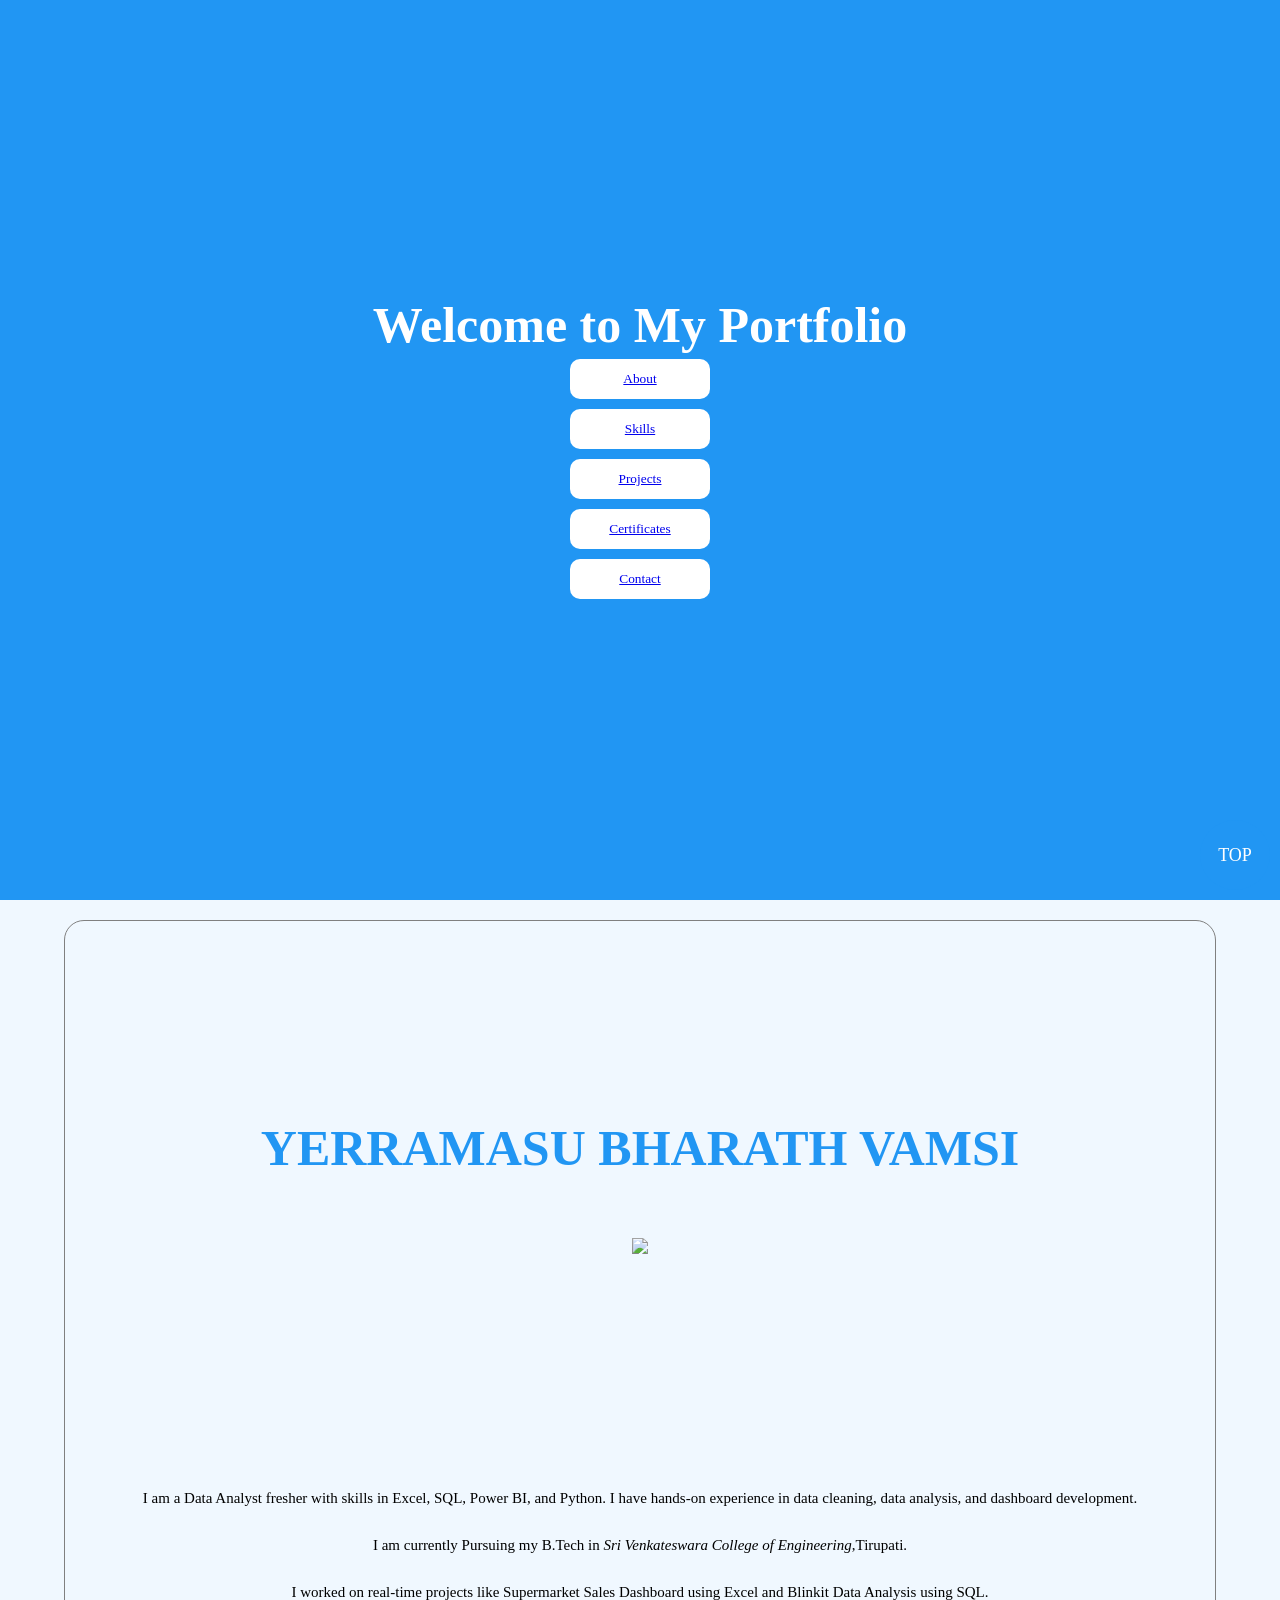
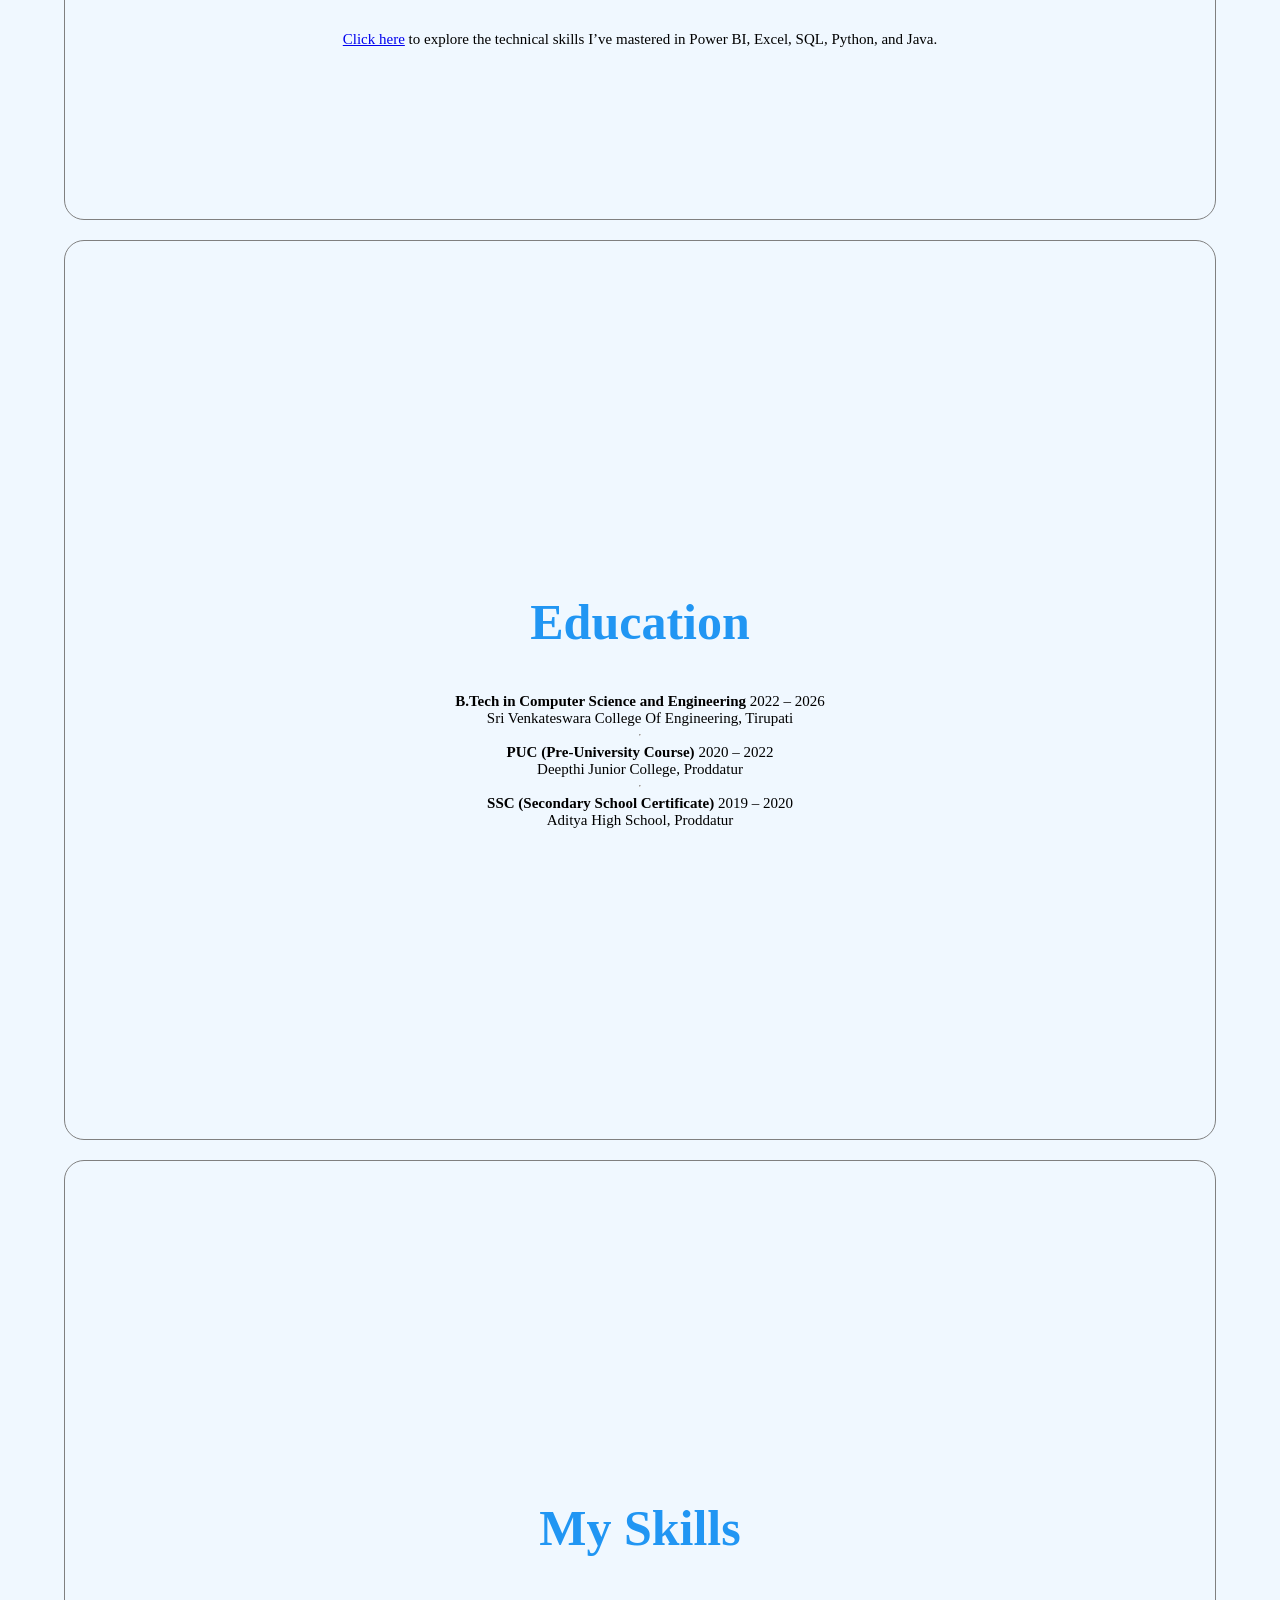
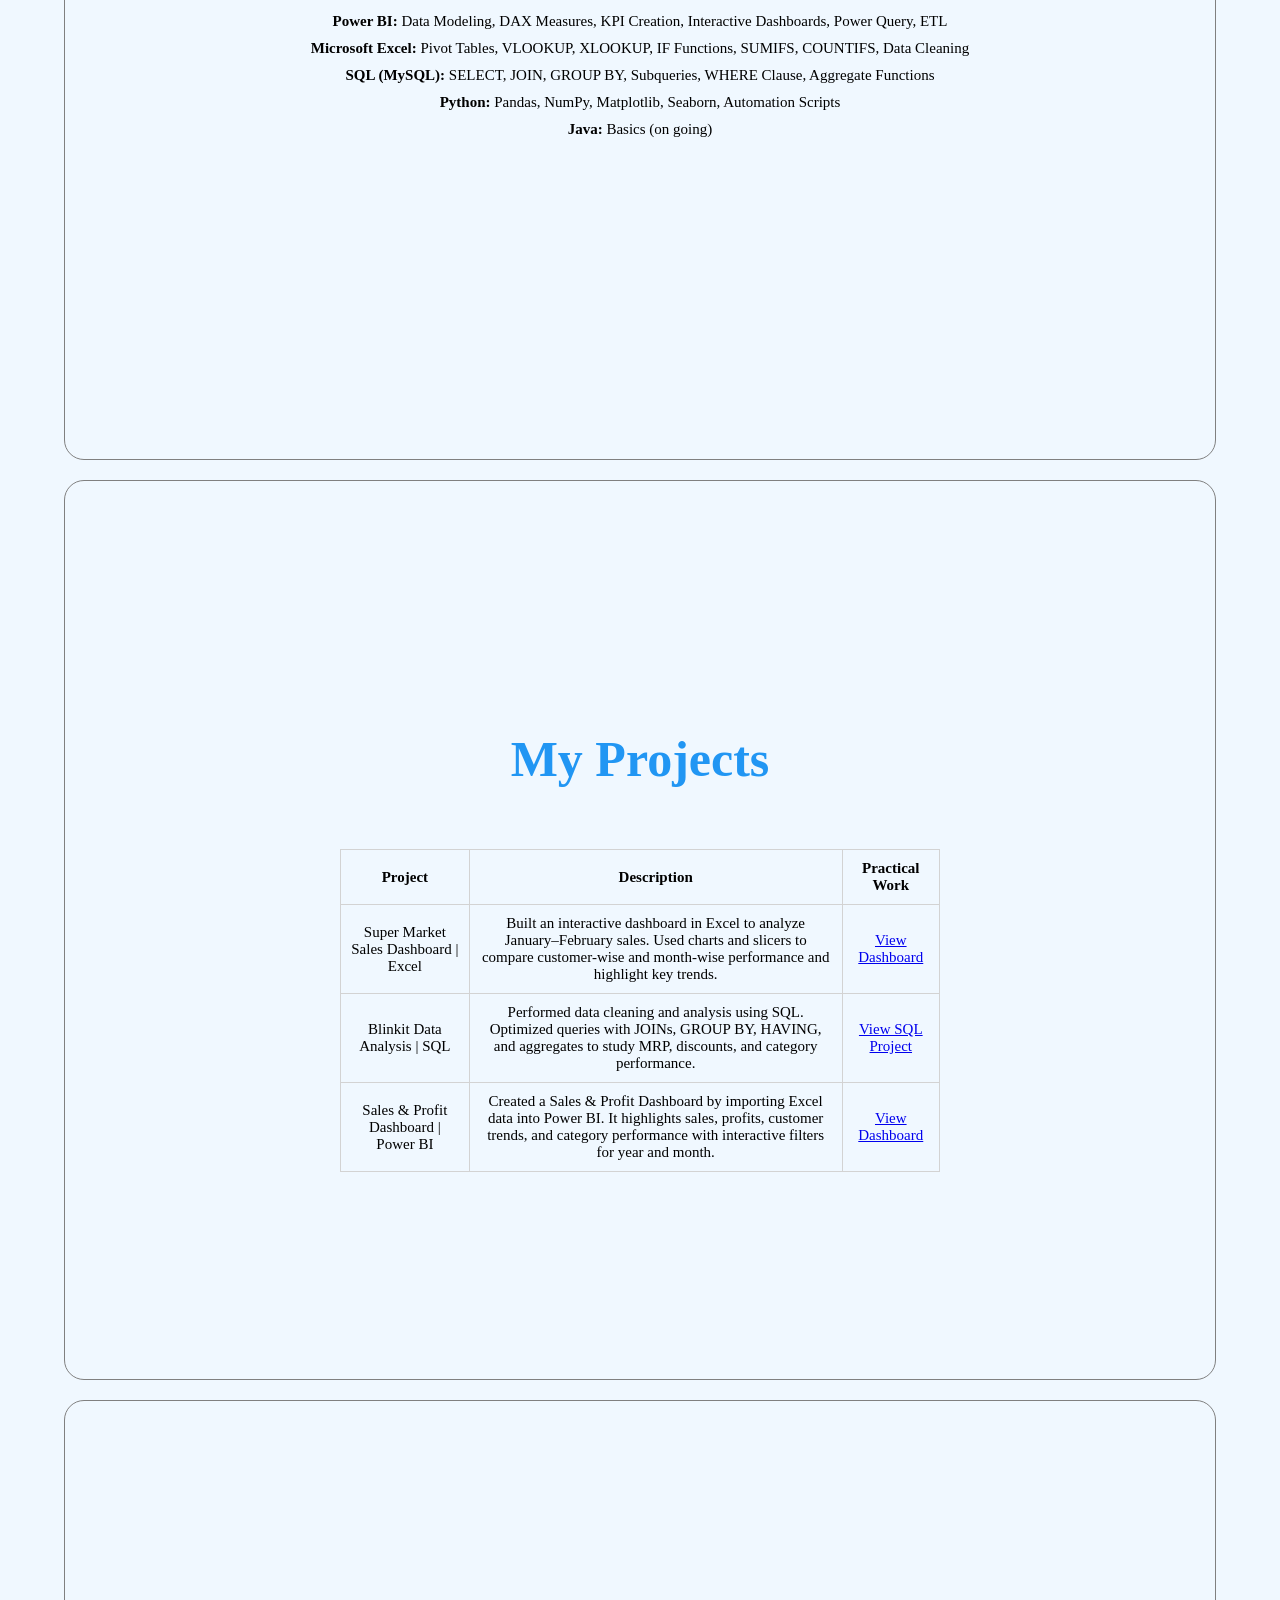
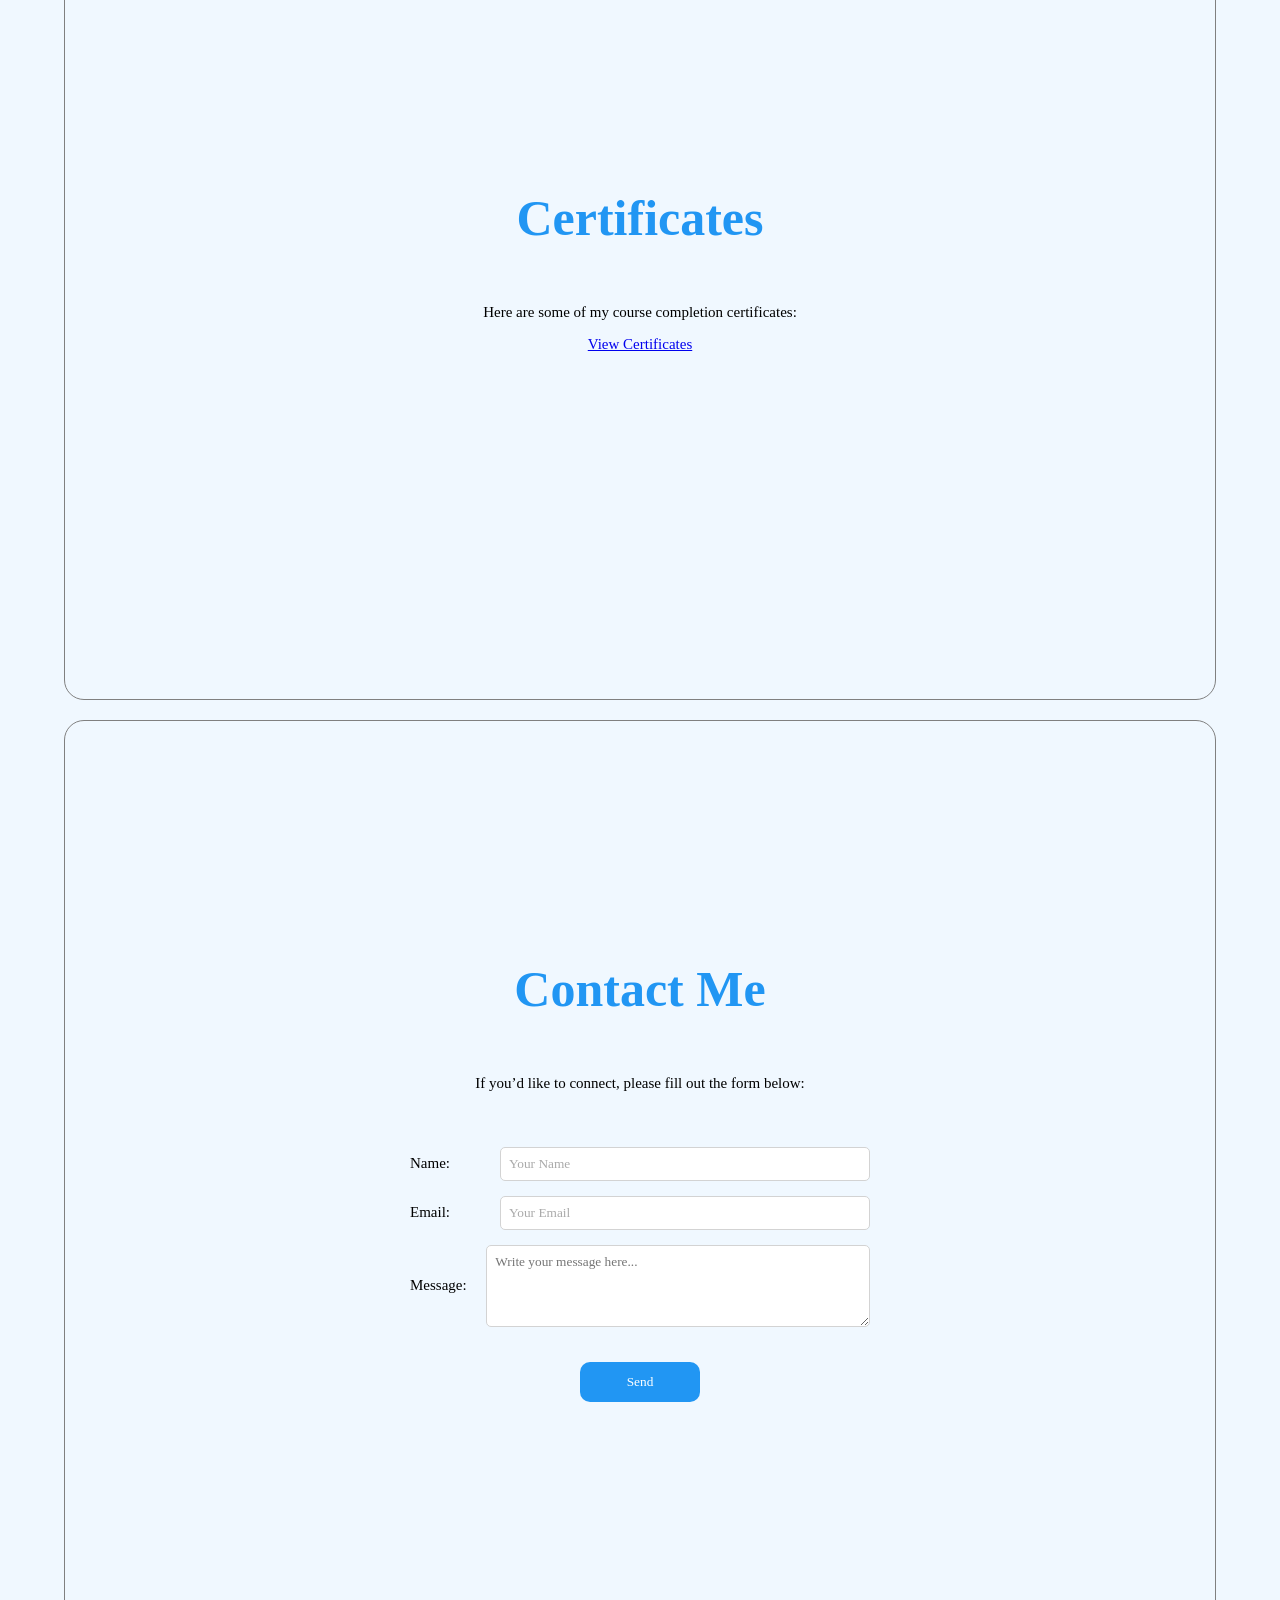
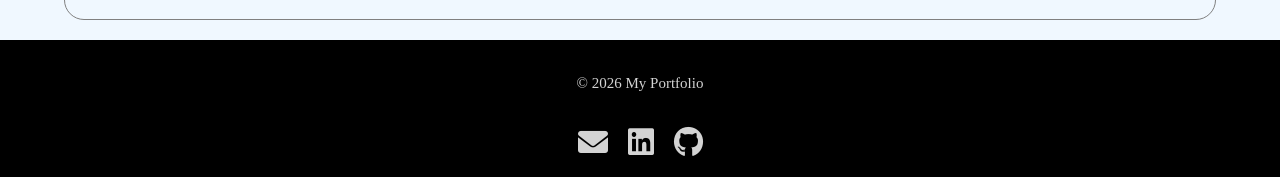
==== index.html @ f1299e65 "Renamed My Portfolio.html to index.html" ====
<!DOCTYPE html>
<html>
<head>
    <title>MyPortfolio</title>
    <link rel="stylesheet" href="styles.css">
    <link rel="stylesheet" href="https://cdnjs.cloudflare.com/ajax/libs/font-awesome/6.0.0-beta3/css/all.min.css">
</head>
<body>

    <header>
        <h1>Welcome to My Portfolio</h1>

    <a href="#about">
        <button class="button">
            About
        </button>
    </a>

    <a href="#skills">
        <button class="button">
            Skills
        </button>
    </a>

    <a href="#projects">
        <button class="button">
            Projects
        </button>
    </a>

    <a href="#certificates">
        <button class="button">
            Certificates
        </button>
    </a>

    <a href="#contact">
        <button class="button">
            Contact
        </button>
    </a>
    </header>

    <main>
        <section id="about">
            <h1>YERRAMASU BHARATH VAMSI</h1>

    <img src="c:\Users\Bharath\Downloads\passport size photo.jpg"> <br>

    <P>I am a Data Analyst fresher with skills in Excel, SQL, Power BI, and Python. I have hands-on experience in 
data cleaning, data analysis, and dashboard development.</P>
    <p>I am currently Pursuing my B.Tech in <em>Sri Venkateswara College of Engineering</em>,Tirupati.</p>
    <p>I worked on real-time projects like Supermarket Sales Dashboard using Excel and Blinkit Data Analysis 
using SQL.</p>
    <p>
    <a href="#skills">Click here</a> to explore the technical skills I’ve mastered in Power BI, Excel, SQL, Python, and Java.
</p>
        </section>
        
        <section id="education">
    <h1>Education</h1>

    <div class="edu-item">
        <div class="edu-header">
            <strong>B.Tech in Computer Science and Engineering</strong>
            <span class="edu-year">2022 – 2026</span>
        </div>
        <div class="edu-institution">
            Sri Venkateswara College Of Engineering, Tirupati
        </div>
    </div>
    <hr>

    <div class="edu-item">
        <div class="edu-header">
            <strong>PUC (Pre-University Course)</strong>
            <span class="edu-year">2020 – 2022</span>
        </div>
        <div class="edu-institution">
            Deepthi Junior College, Proddatur
        </div>
    </div>
    <hr>

    <div class="edu-item">
        <div class="edu-header">
            <strong>SSC (Secondary School Certificate)</strong>
            <span class="edu-year">2019 – 2020</span>
        </div>
        <div class="edu-institution">
            Aditya High School, Proddatur
        </div>
    </div>
</section>

        <section id="skills">
    <h1>My Skills</h1>
    <ul>
        <li><strong>Power BI:</strong> Data Modeling, DAX Measures, KPI Creation, Interactive Dashboards, Power Query, ETL</li>
        <li><strong>Microsoft Excel:</strong> Pivot Tables, VLOOKUP, XLOOKUP, IF Functions, SUMIFS, COUNTIFS, Data Cleaning</li>
        <li><strong>SQL (MySQL):</strong> SELECT, JOIN, GROUP BY, Subqueries, WHERE Clause, Aggregate Functions</li>
        <li><strong>Python:</strong> Pandas, NumPy, Matplotlib, Seaborn, Automation Scripts</li>
        <li><strong>Java:</strong> Basics (on going)</li>
    </ul>
</section>

        <section id="projects">
    <h1>My Projects</h1>
    <table border="1">
        <tr>
            <th>Project</th>
            <th>Description</th>
            <th>Practical Work</th>
        </tr>
        <tr>
            <td>Super Market Sales Dashboard | Excel</td>
            <td>
                Built an interactive dashboard in Excel to analyze January–February sales. 
                Used charts and slicers to compare customer-wise and month-wise performance and highlight key trends.
            </td>
            <td>
                <a href="https://drive.google.com/drive/u/0/folders/1jGXcwbhk0m-dRdAc4Djpr1EX1SsRtq93" target="_blank">View Dashboard</a>
            </td>
        </tr>
        <tr>
            <td>Blinkit Data Analysis | SQL</td>
            <td>
                Performed data cleaning and analysis using SQL. 
                Optimized queries with JOINs, GROUP BY, HAVING, and aggregates to study MRP, discounts, and category performance.
            </td>
            <td>
                <a href="https://drive.google.com/drive/u/0/folders/1TzZMD6WbW-XJj0cjhkj1JxscqNOqzzrA" target="_blank">View SQL Project</a>
            </td>
        </tr>
        <tr>
            <td>Sales & Profit Dashboard | Power BI</td>
            <td>
                Created a Sales & Profit Dashboard by importing Excel data into Power BI. 
                It highlights sales, profits, customer trends, and category performance with interactive filters for year and month.
            </td>
            <td>
                <a href="https://drive.google.com/drive/u/0/folders/1eevURdYQsTv4ju2-Og0k9jkdOhQ5PFvN" target="_blank">View Dashboard</a>
            </td>
        </tr>
    </table>
</section>
        <section id="certificates">
    <h1>Certificates</h1>
    <p>Here are some of my course completion certificates:</p>
    <a href="https://drive.google.com/drive/u/0/folders/1xpGhXAv39LSZhSkDKWi9htNa-RmW9xcv" target="_blank">View Certificates</a>
</section>
      <section id="contact">
    <h1>Contact Me</h1>
    <p>If you’d like to connect, please fill out the form below:</p>

    <!-- Formspree integration -->
    <form action="https://formspree.io/f/xeelwqjo" method="POST">
        <div class="input-group">
            <label for="name">Name:</label>
            <input type="text" id="name" name="user_name" placeholder="Your Name" required>
        </div>

        <div class="input-group">
            <label for="email">Email:</label>
            <input type="email" id="email" name="user_email" placeholder="Your Email" required>
        </div>

        <div class="input-group">
            <label for="message">Message:</label>
            <textarea id="message" name="user_message" rows="4" placeholder="Write your message here..." required></textarea>
        </div>

        <button type="submit" class="submit">Send</button>
    </form>

    
</section>
       
    </main>
    <button class="fixedButton">TOP</button>
    <footer>
        <p>©️ 2026 My Portfolio</p>
        <div class="social-links">
            <a href="mailto:yerramasubharath@gmail.com" aria-label="Email Me">
                <i class="fas fa-envelope fa-2x"></i>
            </a>
            <a href="https://www.linkedin.com/in/yerramasu-bharath" target="_blank" aria-label="LinkedIn Profile">
                <i class="fab fa-linkedin fa-2x"></i>
            </a>
            <a href="https://github.com/Bharath-67-hub" target="_blank" aria-label="GitHub Profile">
                <i class="fab fa-github fa-2x"></i>
            </a>
        </div>
    </footer>
    

    <script>
        document.querySelectorAll('a[href^="#"]').forEach(anchor => {
            anchor.addEventListener('click', function (e) {
                e.preventDefault();

                document.querySelector(this.getAttribute('href')).scrollIntoView({
                    behavior: 'smooth'
                });
            });
        });

        const fixedButton = document.querySelector('.fixedButton');
        fixedButton.addEventListener('click', () => {
            window.scrollTo({
                top: 0,
                behavior: 'smooth'
            });
        });
    </script>
</body>
</html>
---- styles.css ----
* {
    font-family: Georgia;
    box-sizing: border-box;
}body {
    margin: 0;
    background-color: #f0f8ff;
    font-size: 15px;
    scroll-behavior: smooth;
}

header,
section,
footer {
    display: flex;
    flex-direction: column;
    justify-content: center;
    align-items: center;
    text-align: center;
    padding: 20px;
}

header {
    height: 100vh;
    color: white;
    background-color: #2196f3;
}

h1 {
    font-size: 50px;
    color: #2196f3;
}

header h1 {
    color: white;
    margin: 0;
}

.button {
    height: 40px;
    width: 140px;
    border: none;
    border-radius: 10px;
    cursor: pointer;
    margin: 5px;
    display: flex;
    justify-content: center;
    align-items: center;
    text-decoration: none;
    color: inherit;
    background-color: white;
}

.button:hover {
    color: white;
    background-color: darkblue;
}

img {
    height: 200px;
    display: block;
    margin: 20px ;
}

main {
    padding: 0;
}

section {
    min-height: 100vh;
    border: 1px solid grey;
    border-radius: 20px;
    margin: 20px auto;
    max-width: 90%;
    
}

#skills ul {
    list-style: none;
    padding: 0;
}

#skills li {
    margin-bottom: 10px;
}

#projects table {
    width: 80%;
    max-width: 600px;
    border-collapse: collapse;
    margin-top: 20px;
}

#projects th,
#projects td {
    padding: 10px;
    border: 1px solid lightgrey;
}

#contact form {
    display: flex;
    flex-direction: column;
    align-items: flex-start;
    gap: 15px;
    margin-top: 20px;
    width: 80%;
    max-width: 500px;
    padding: 20px;
    box-sizing: border-box;
}

.input-group {
    display: flex;
    align-items: center;
    gap: 10px;
    width: 100%;
}

.input-group label {
    width: 80px;
    text-align: left;
}

.input-group input {
    flex-grow: 1;
    padding: 8px;
    border-radius: 5px;
    border: 1px solid lightgrey;
    height: auto;
    box-sizing: border-box;
}

#contact label {
    margin-top: 0;
}

#contact input {
    border-radius: 5px;
    border: 1px solid lightgrey;
    height: auto;
    padding: 8px;
    box-sizing: border-box;
    width: auto;
    max-width: none;
}

#contact input::placeholder {
    color: #999;
}

#contact b {
    display: block;
    margin-top: 15px;
    margin-bottom: 5px;
    text-align: left;
    font-weight: normal;
}

.gender-options,
.interests-options {
    display: flex;
    flex-direction: column;
    align-items: flex-start;
    gap: 5px;
    margin-left: 10px;
}

.interest-item {
    display: flex;
    align-items: center;
    gap: 5px;
}

#contact input::placeholder {
    color: #aaa;
}

#contact textarea {
    width: 100%;
    padding: 8px;
    border-radius: 5px;
    border: 1px solid lightgrey;
    min-height: 80px;
    box-sizing: border-box;
    resize: vertical;
}

.submit {
    height: 40px;
    width: 120px;
    border: none;
    border-radius: 10px;
    cursor: pointer;
    color: white;
    background-color: #2196f3;
    margin-top: 20px;
    align-self: center;
}

.submit:hover {
    background-color: #1178cd;
}


input, textarea {
    border-radius: 5px;
    border: 1px solid lightgrey;
    height: 25px;
    padding: 5px;
}

textarea {
    height: auto;
    resize: vertical;
}

.fixedButton {
    position: fixed;
    bottom: 10px;
    right: 10px;
    height: 70px;
    width: 70px;
    border: none;
    border-radius: 50%;
    cursor: pointer;
    color: white;
    background-color: #2196f3;
    z-index: 1000;
    display: flex;
    justify-content: center;
    align-items: center;
    font-size: 1.2em;
}

footer {
    height: auto;
    padding: 20px;
    background-color: black;
    color: lightgray;
    display: flex;
    flex-direction: column;
    align-items: center;
    justify-content: center;
    gap: 10px;
}

.social-links {
    display: flex;
    gap: 20px;
    margin-top: 10px;
}

.social-links a {
    color: lightgray;
    text-decoration: none;
    transition: color 0.3s ease;
}

.social-links a:hover {
    color: #2196f3;
}
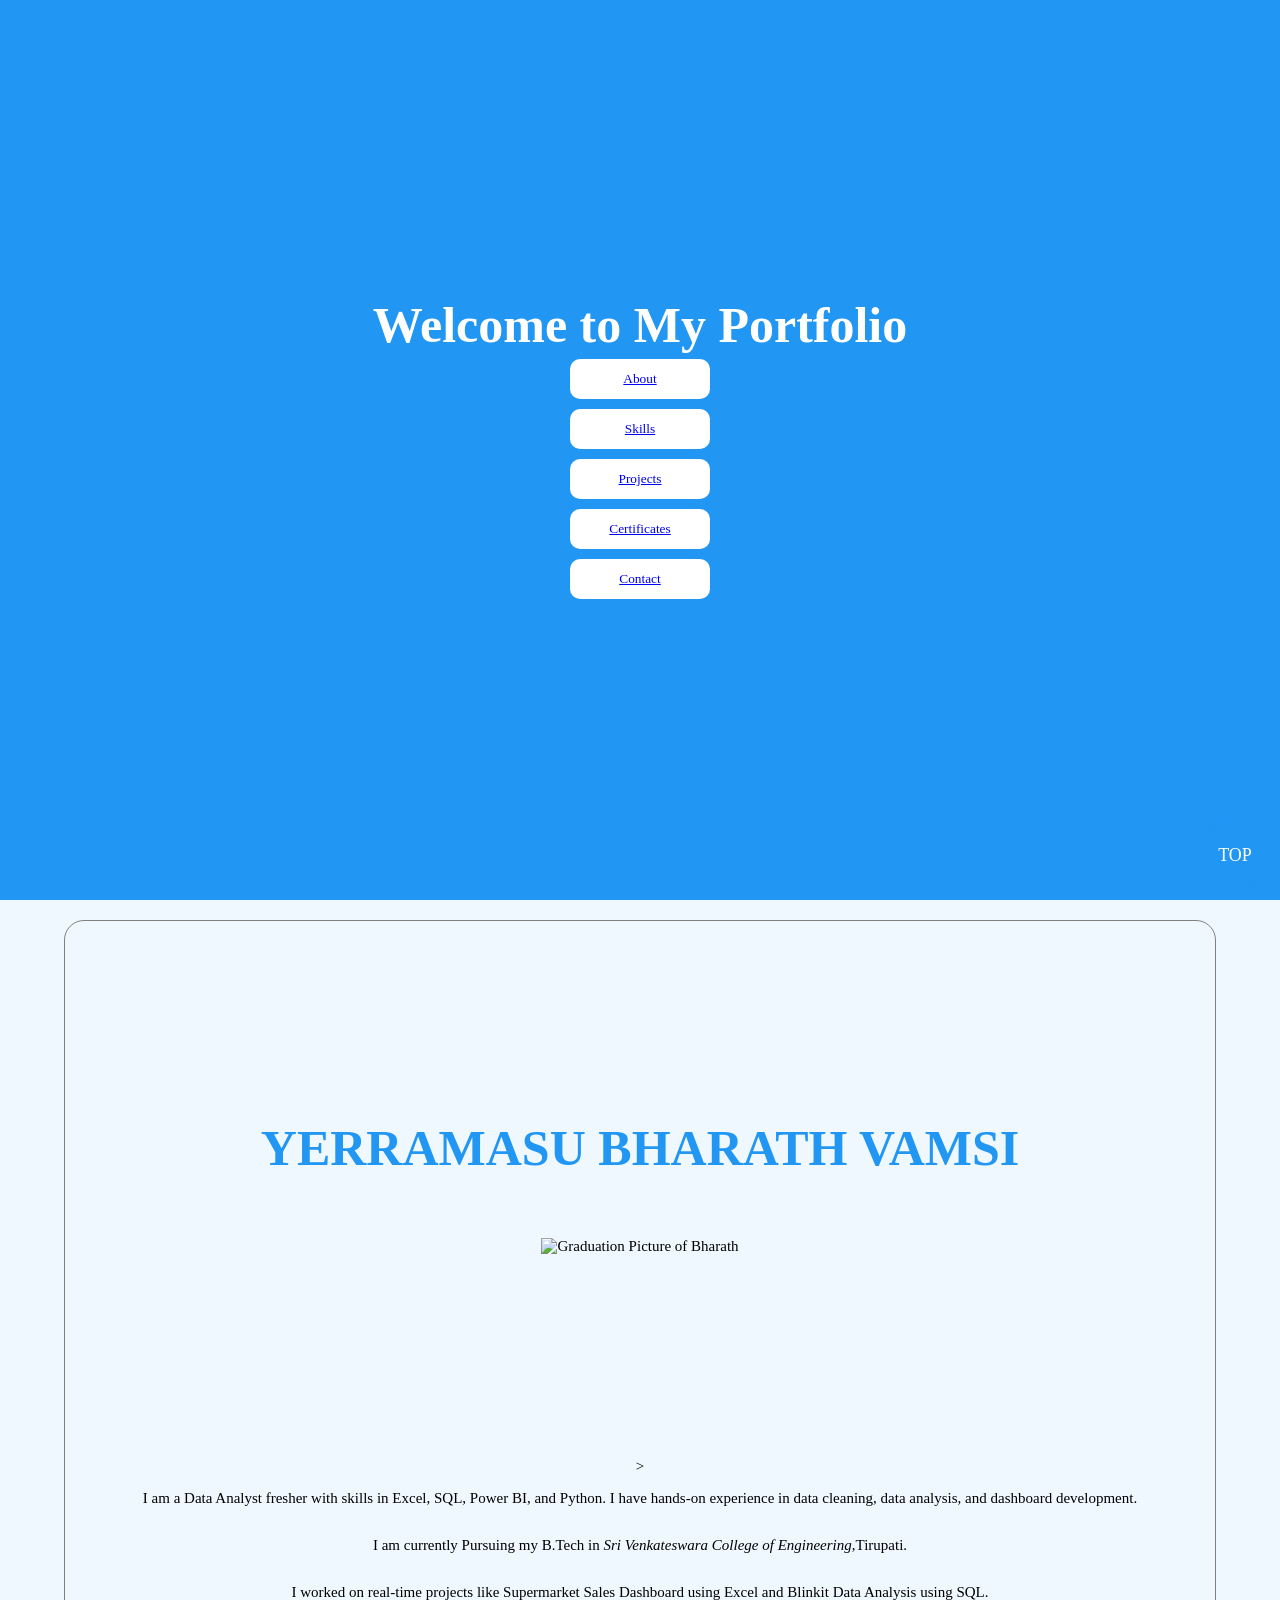
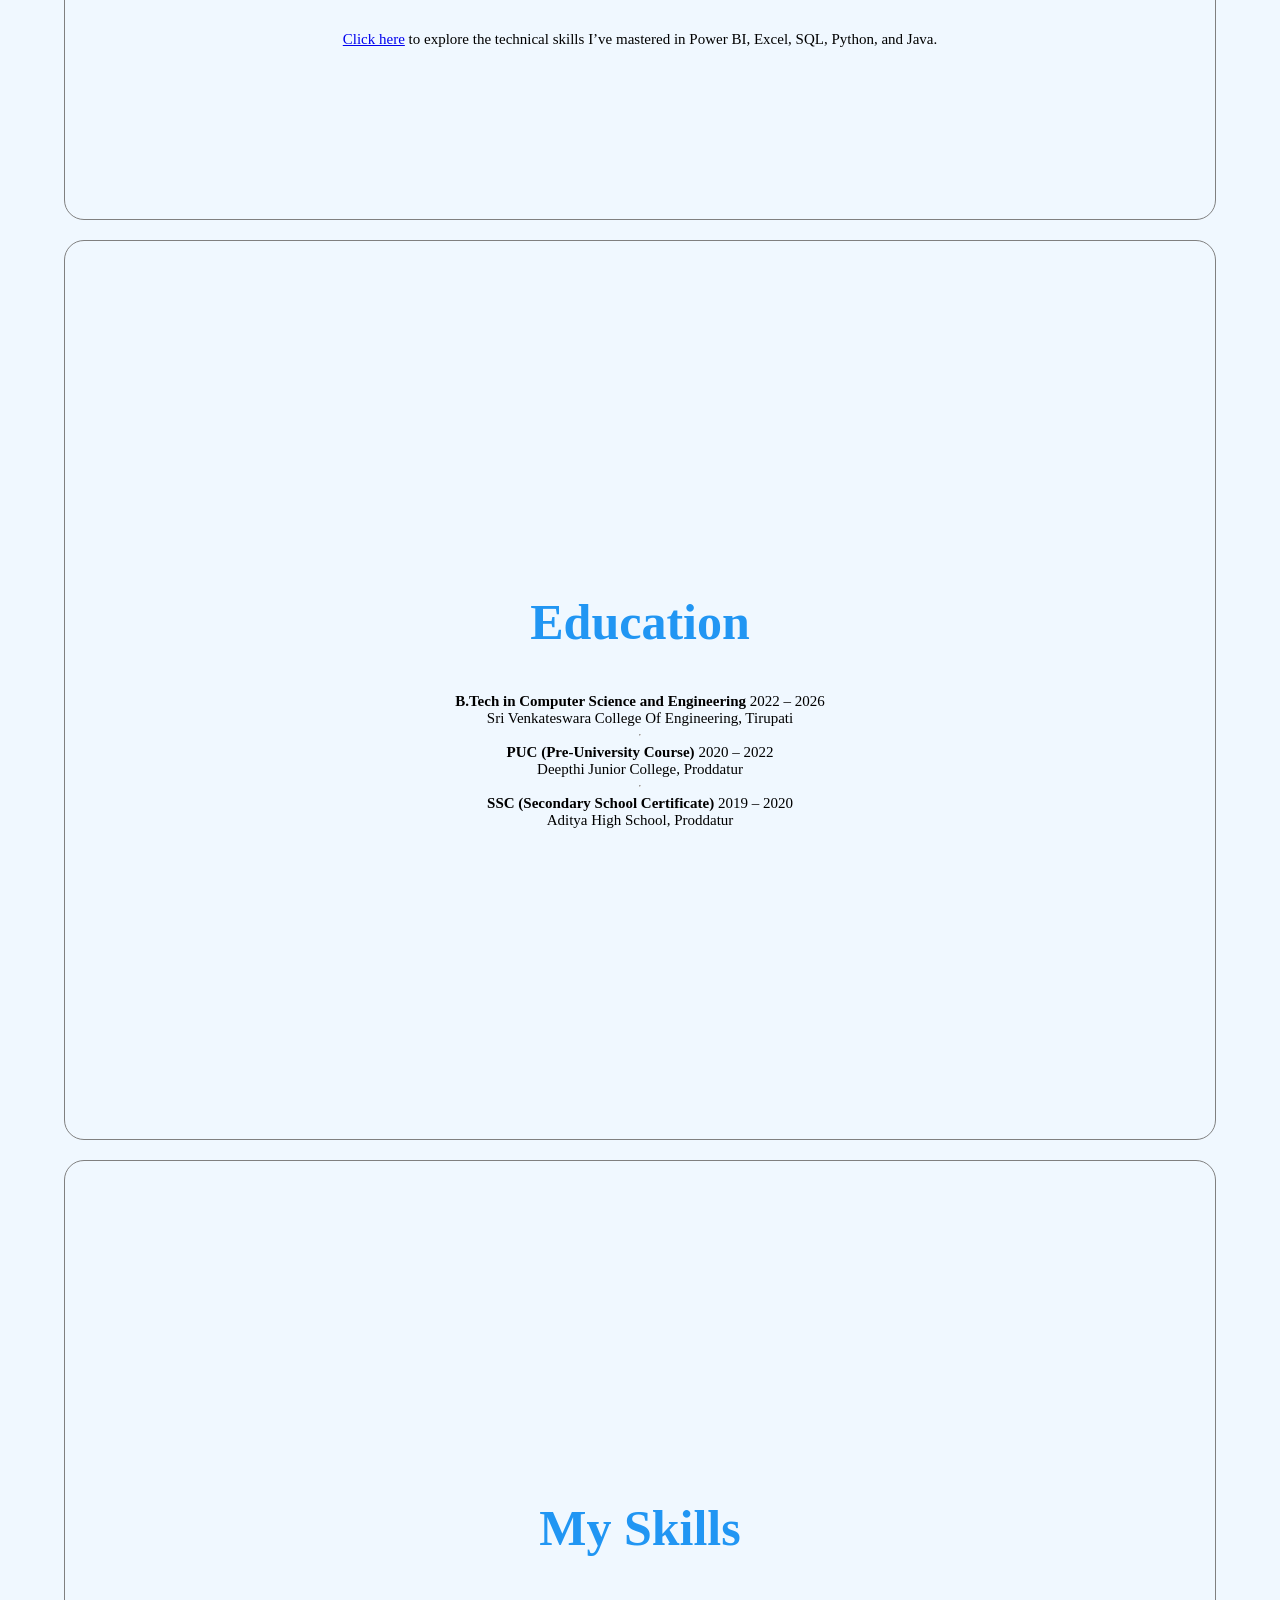
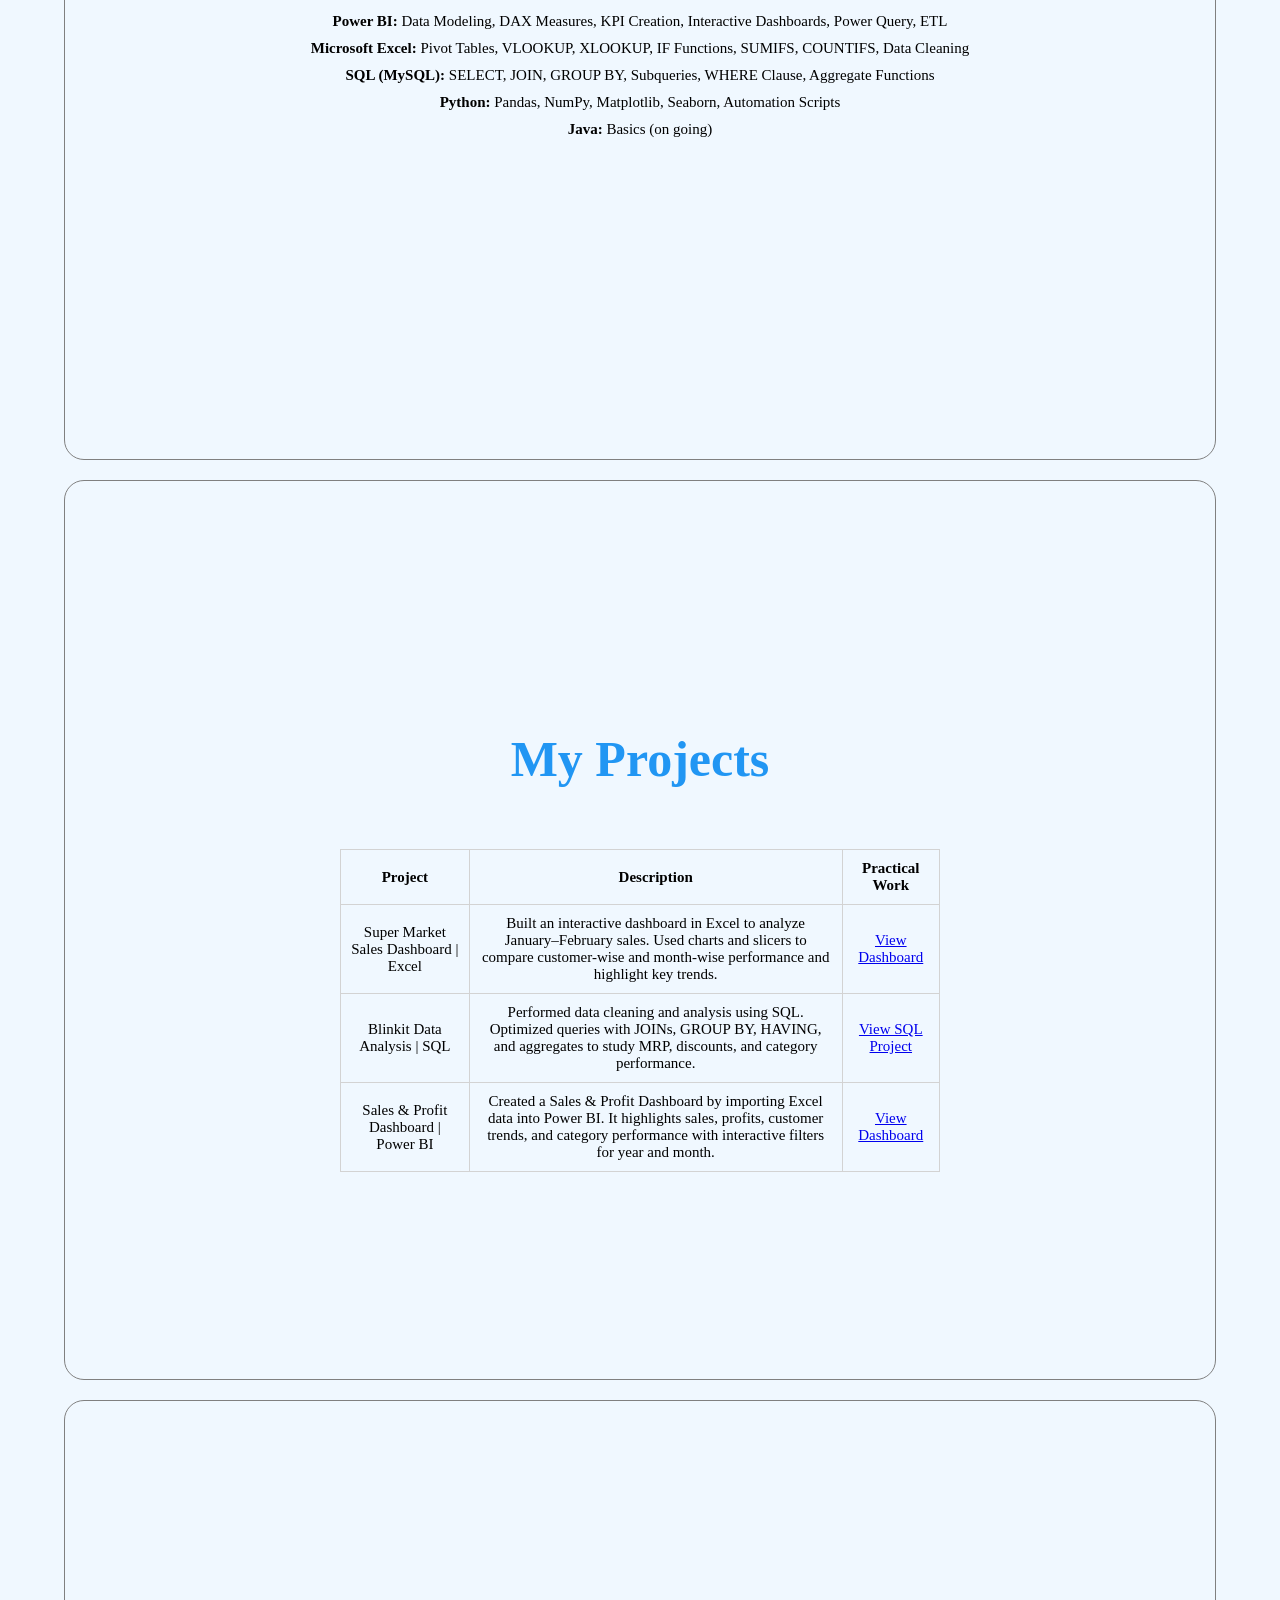
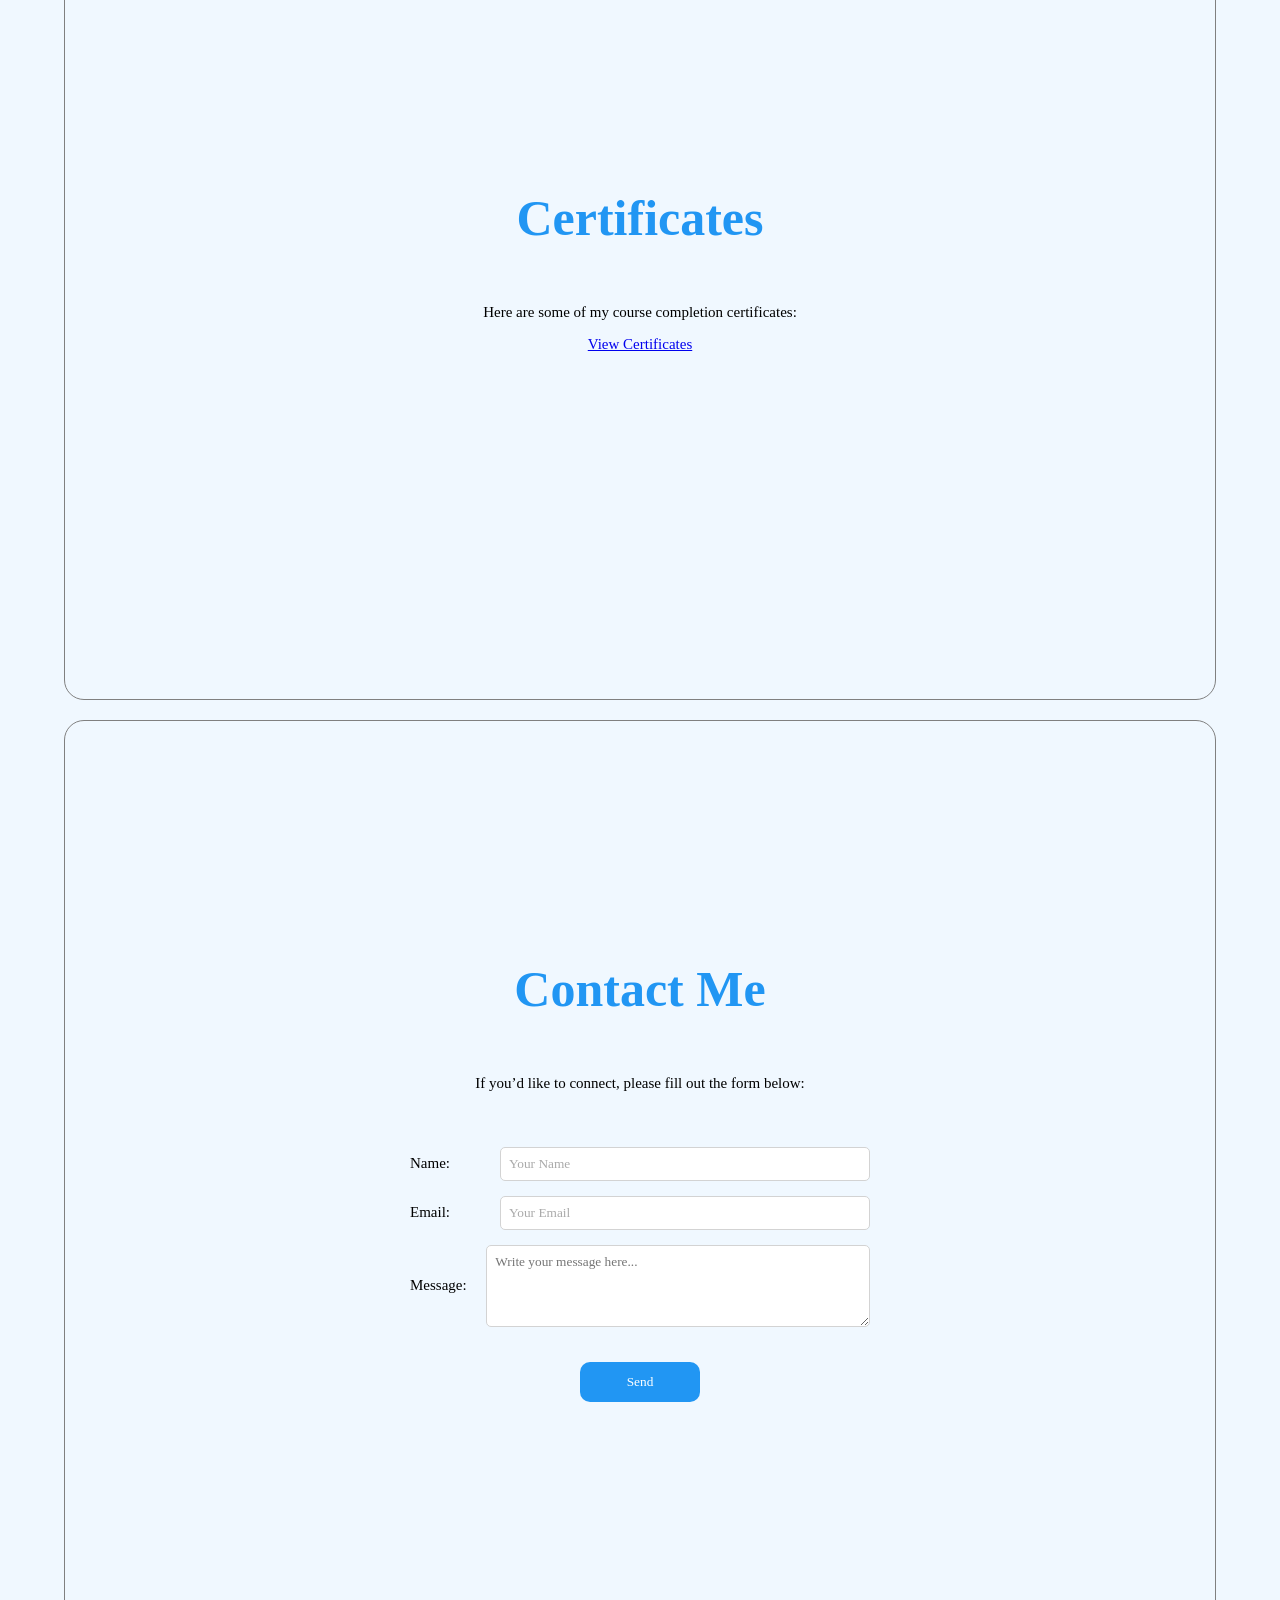
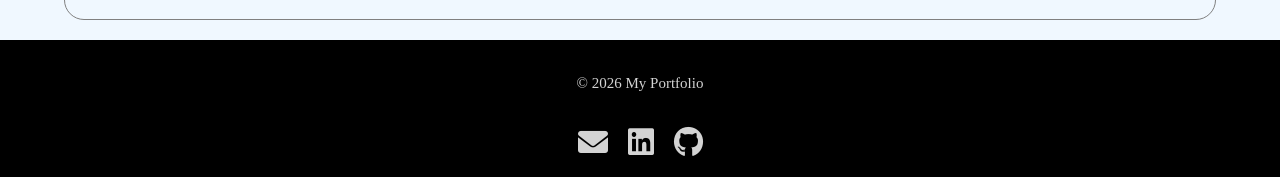
==== commit 923a0550: "Added graduation picture to portfolio" ====
--- a/index.html
+++ b/index.html
@@ -45,7 +45,8 @@
         <section id="about">
             <h1>YERRAMASU BHARATH VAMSI</h1>
 
-    <img src="c:\Users\Bharath\Downloads\passport size photo.jpg"> <br>
+    <img <img src="Graduation Picture (Bharath).jpeg" alt="Graduation Picture of Bharath">
+> <br>
 
     <P>I am a Data Analyst fresher with skills in Excel, SQL, Power BI, and Python. I have hands-on experience in 
 data cleaning, data analysis, and dashboard development.</P>
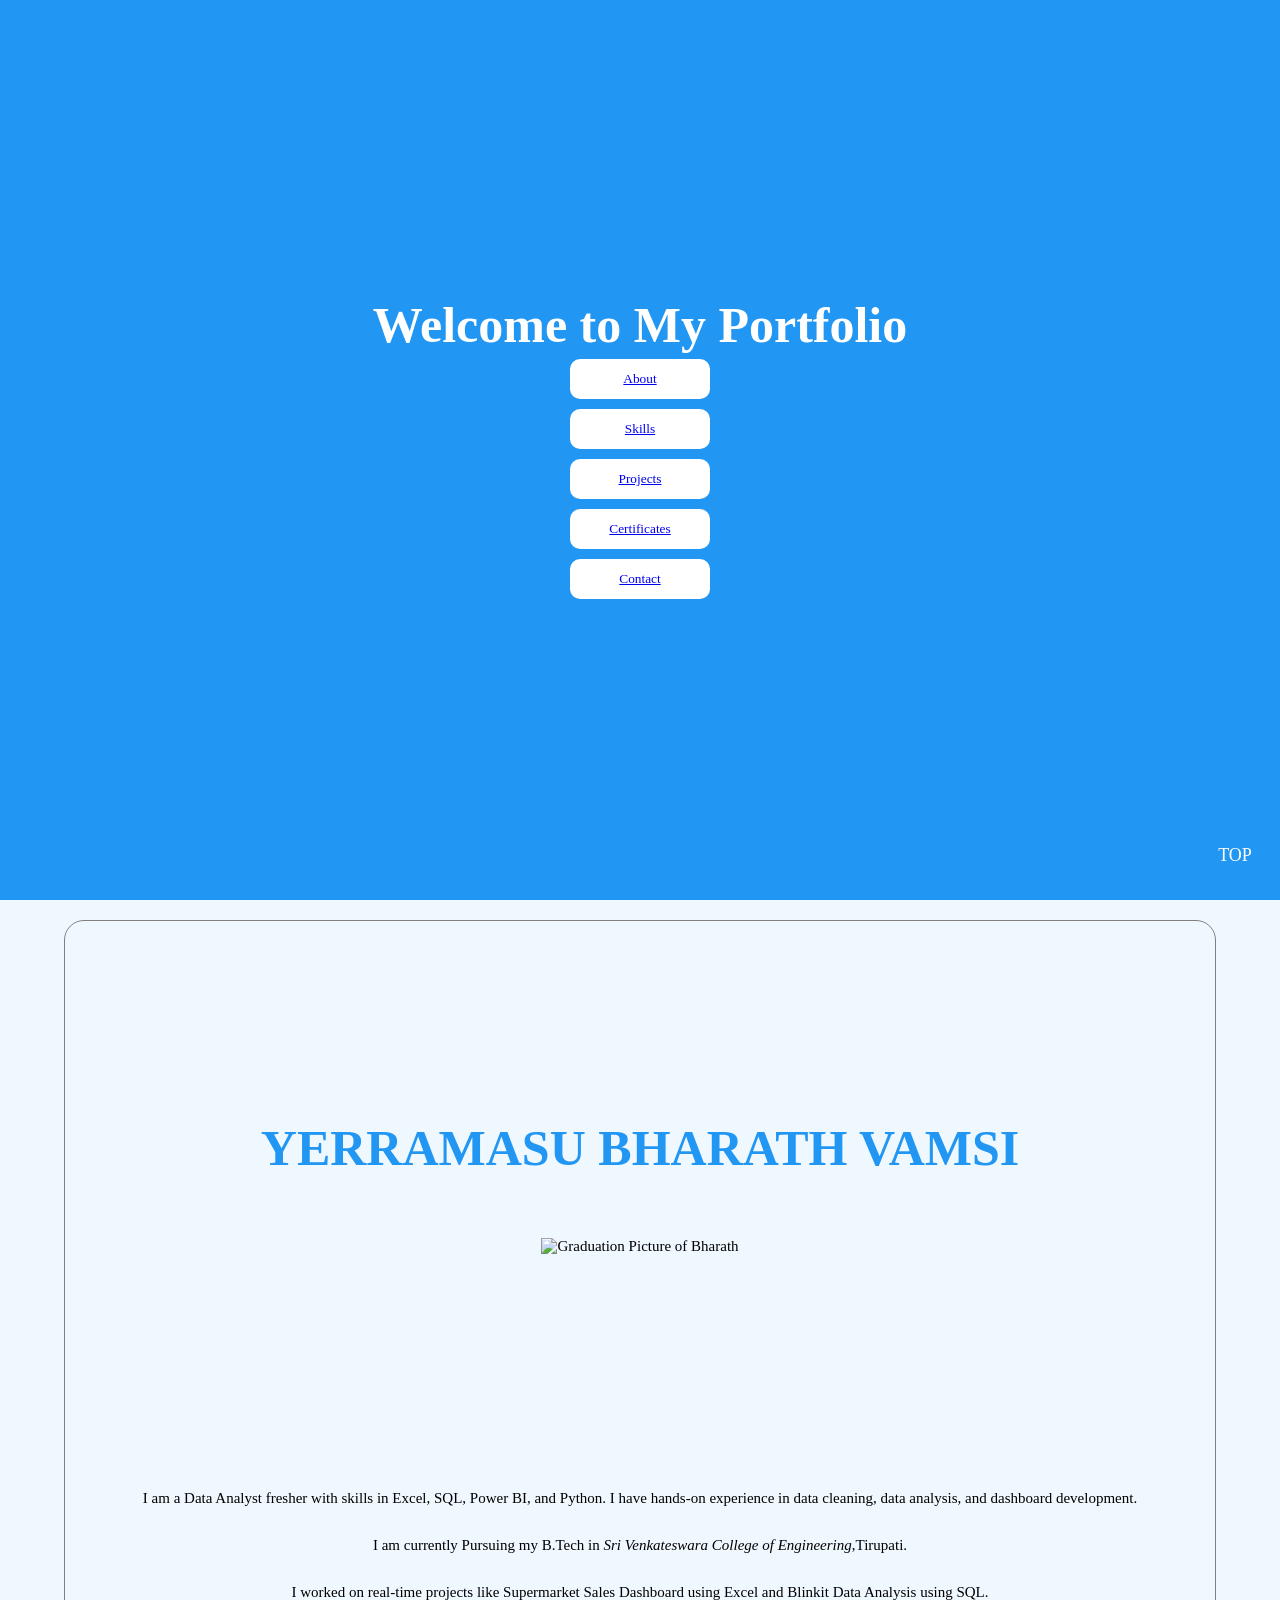
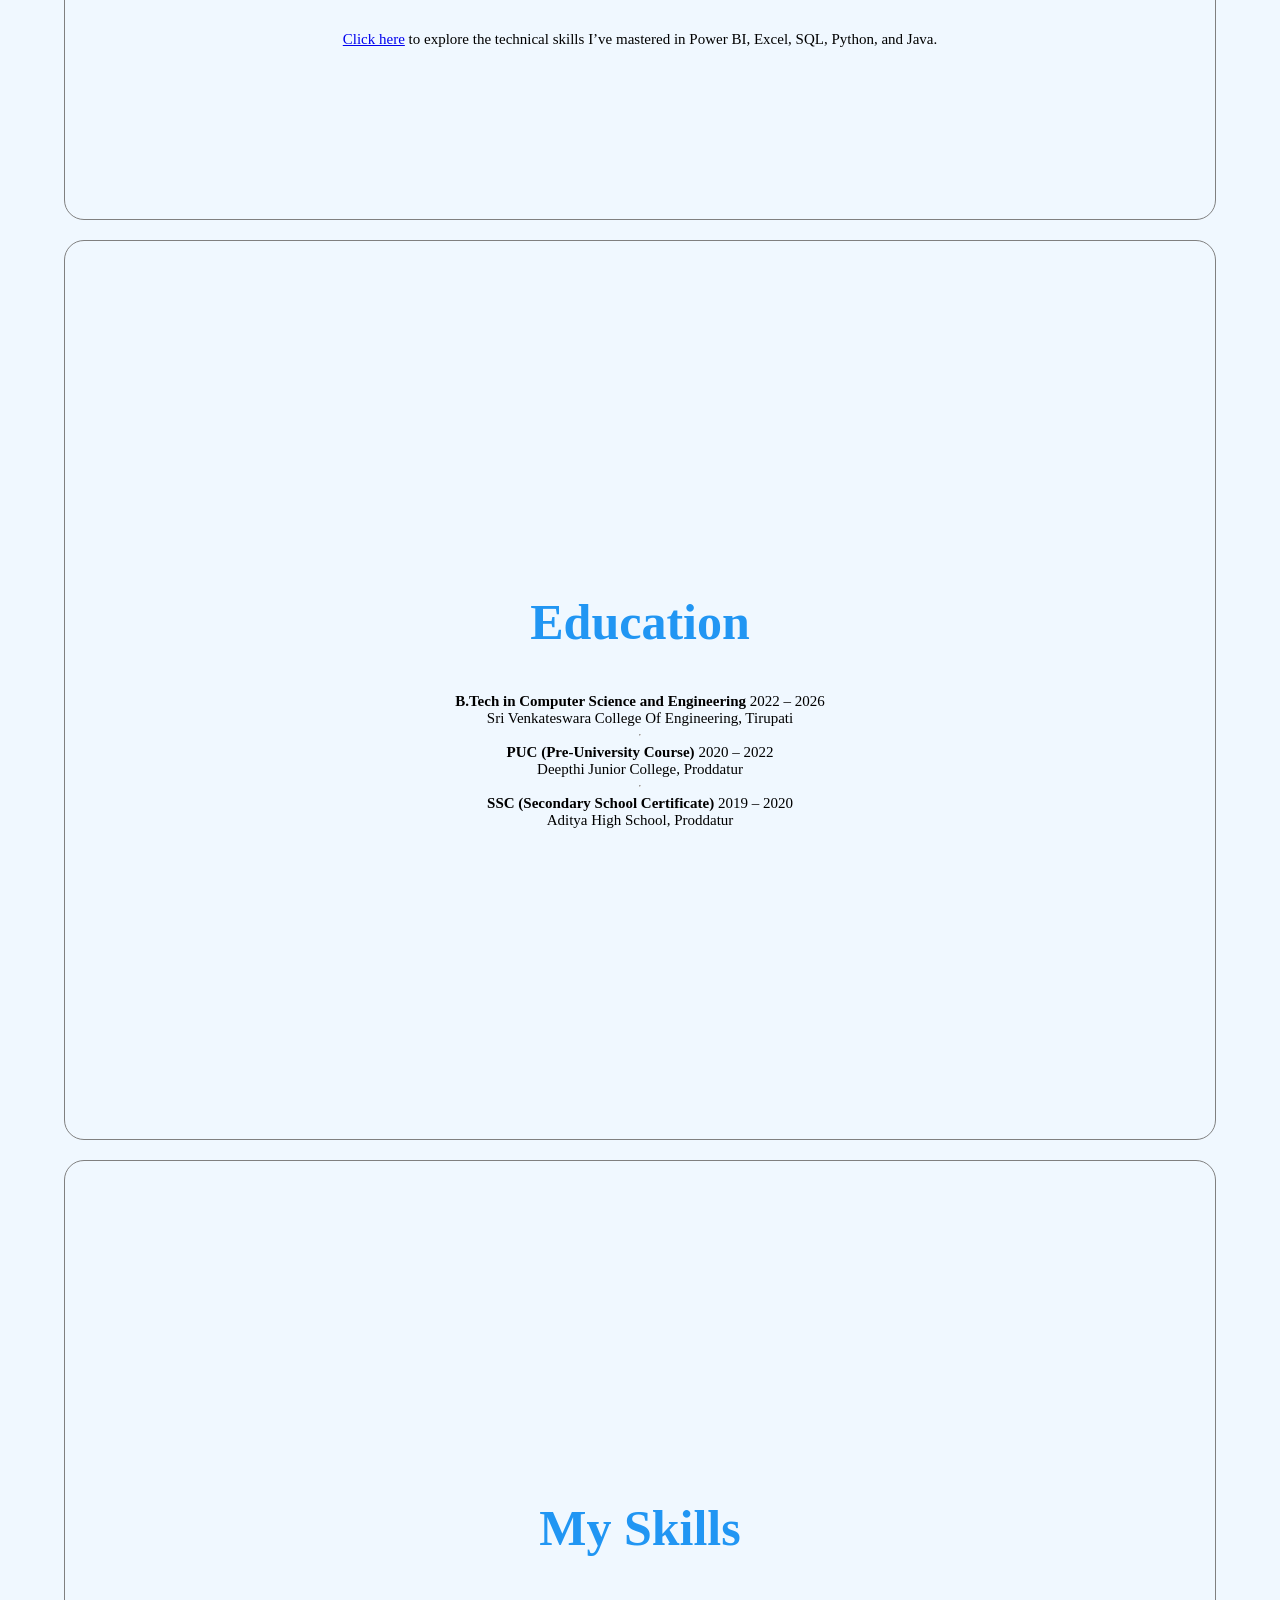
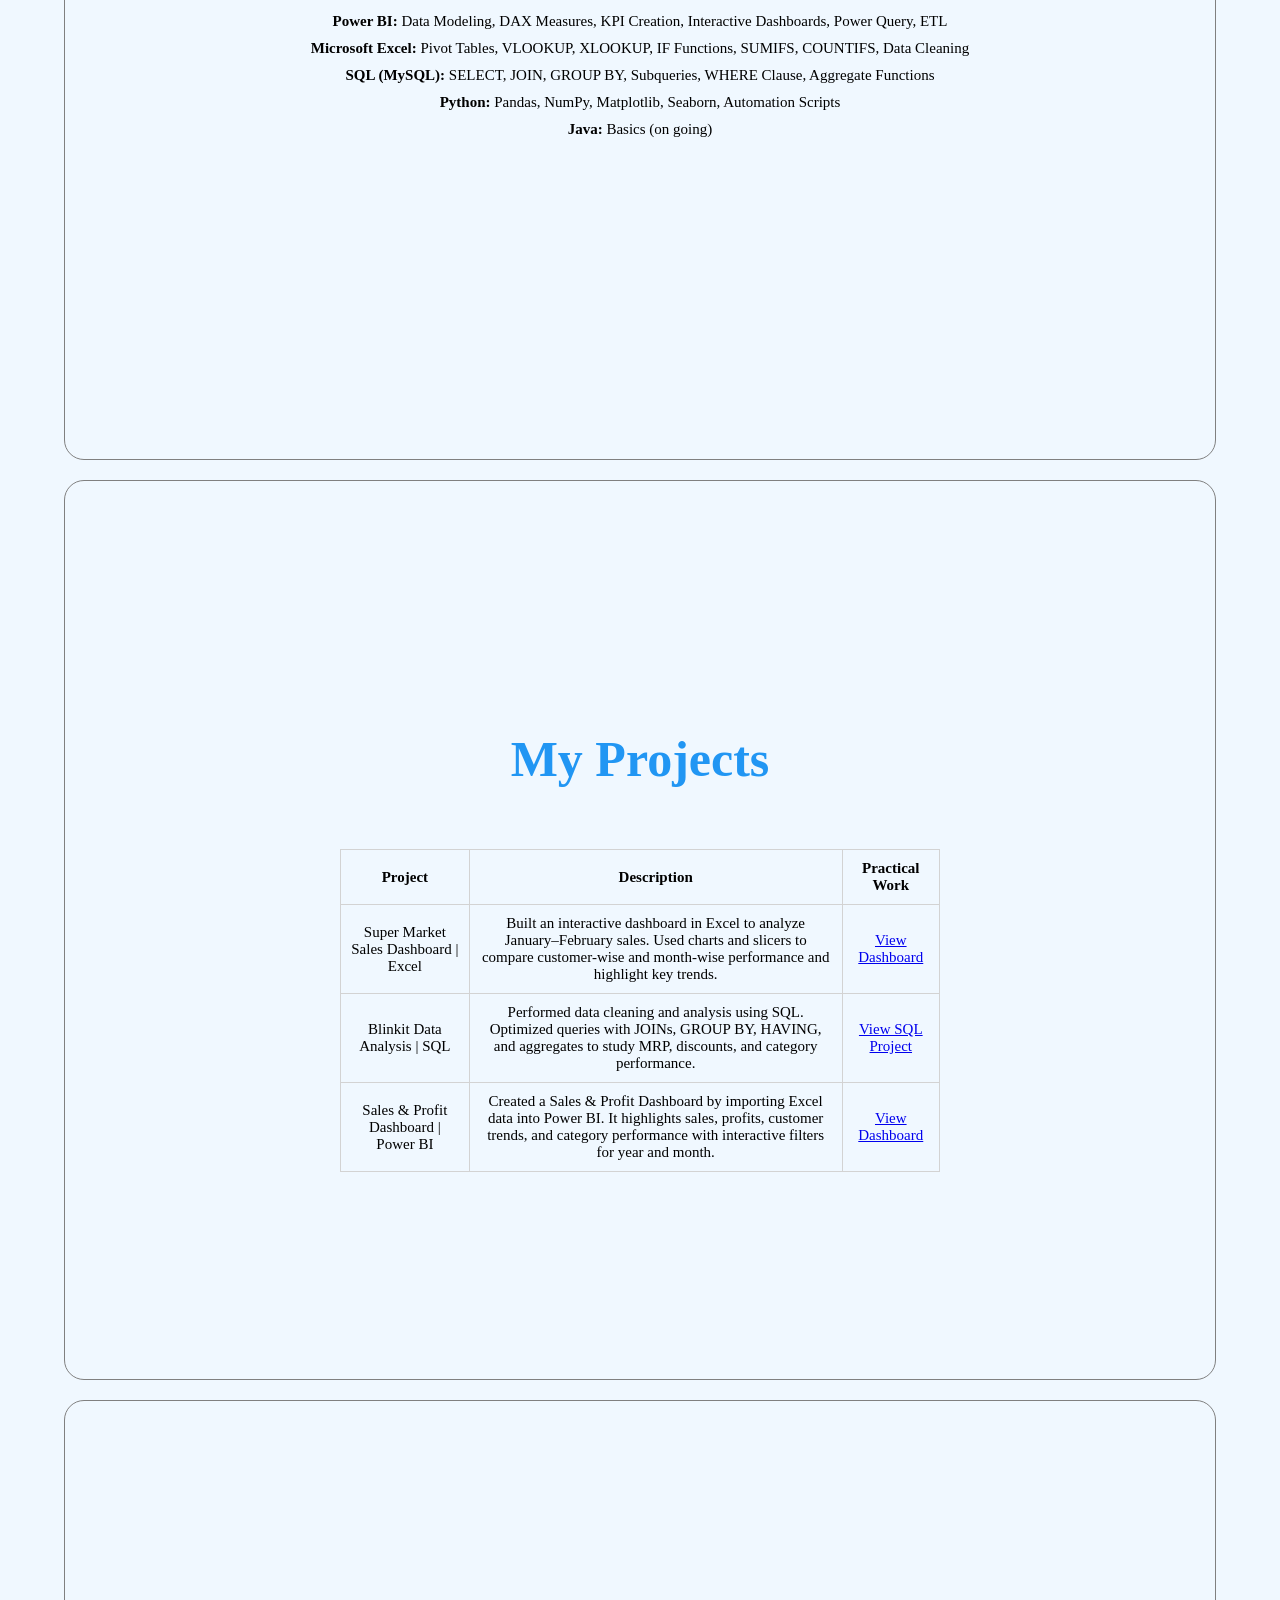
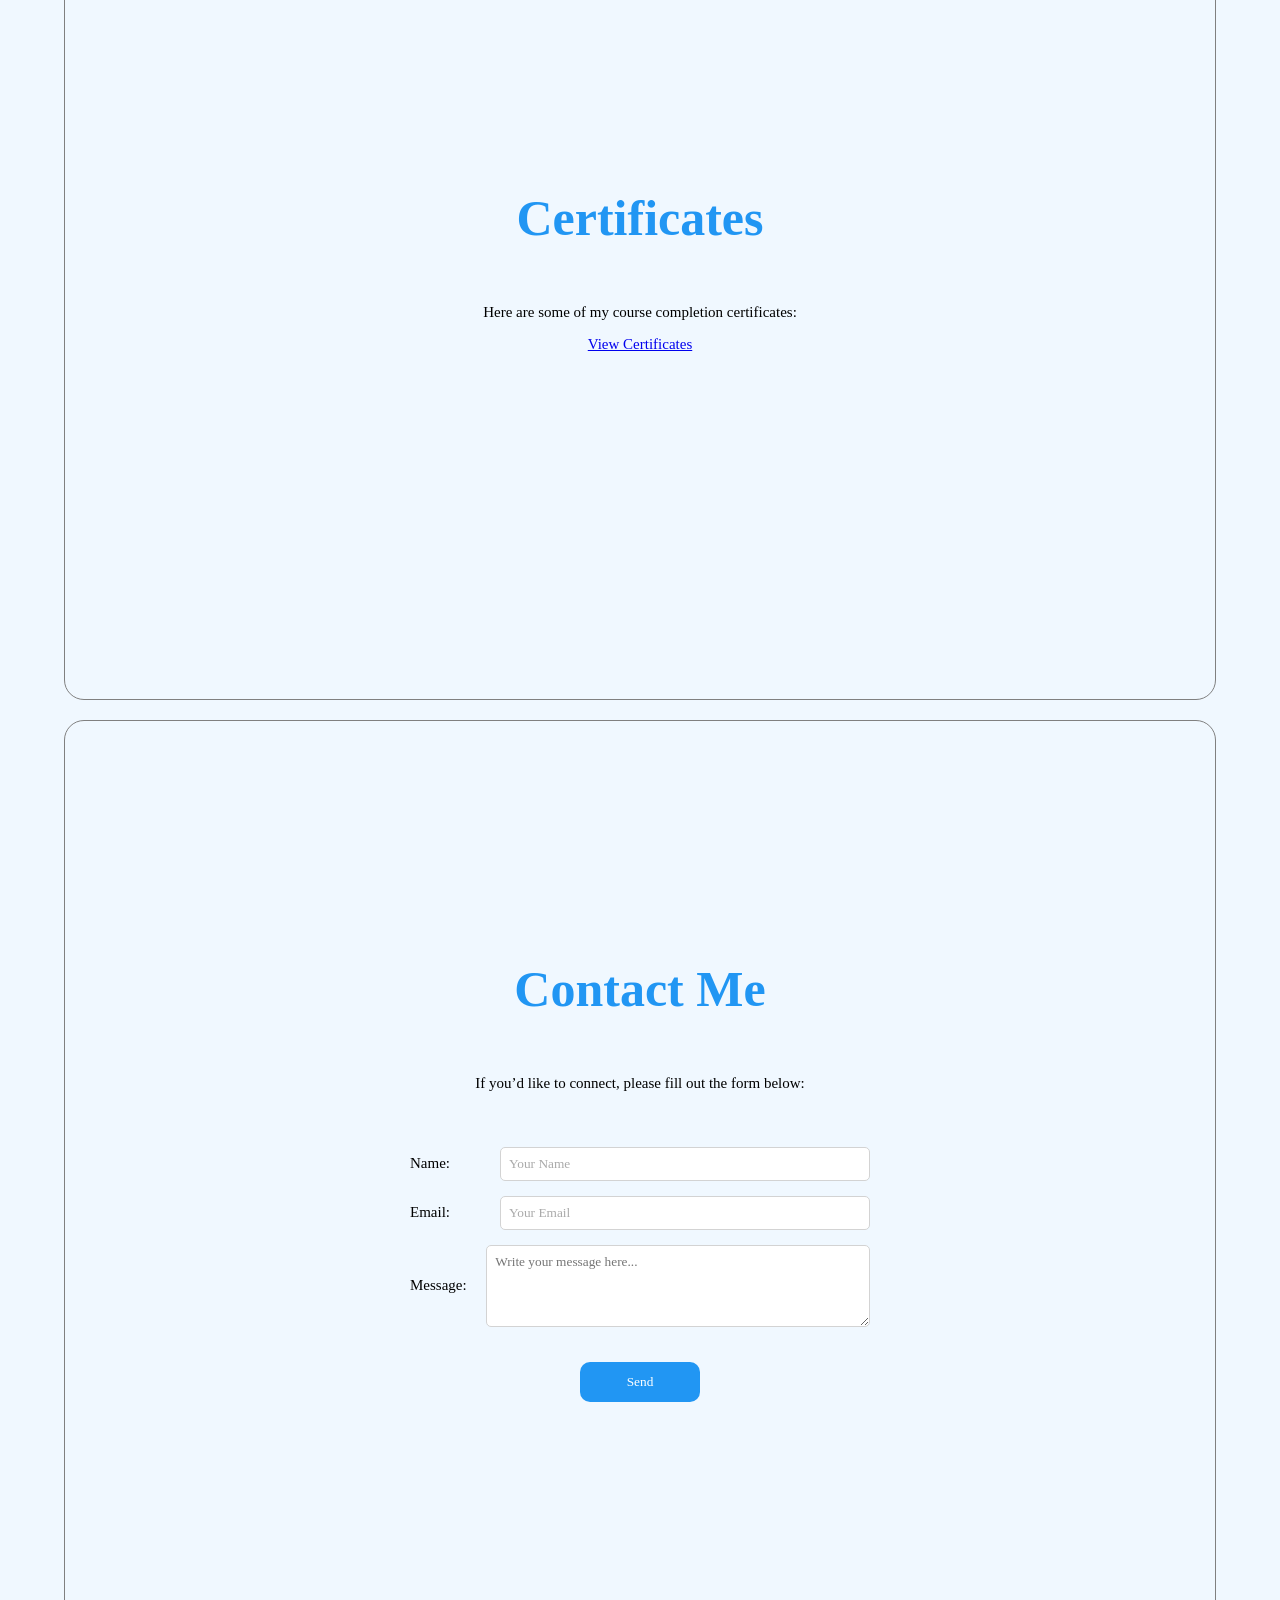
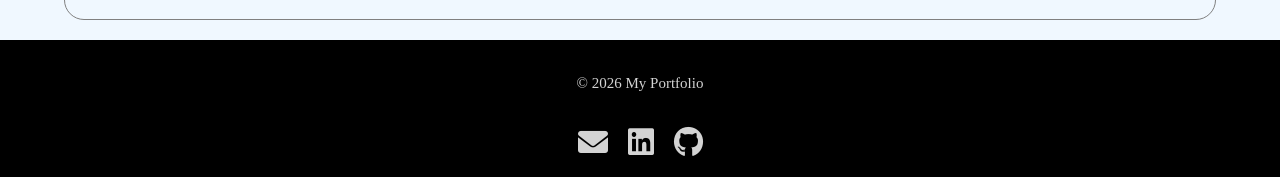
==== commit 43cea60f: "Fixed image path for GitHub Pages" ====
--- a/index.html
+++ b/index.html
@@ -45,8 +45,7 @@
         <section id="about">
             <h1>YERRAMASU BHARATH VAMSI</h1>
 
-    <img <img src="Graduation Picture (Bharath).jpeg" alt="Graduation Picture of Bharath">
-> <br>
+<img src="graduation-picture-bharath.jpeg" alt="Graduation Picture of Bharath"> <br>
 
     <P>I am a Data Analyst fresher with skills in Excel, SQL, Power BI, and Python. I have hands-on experience in 
 data cleaning, data analysis, and dashboard development.</P>
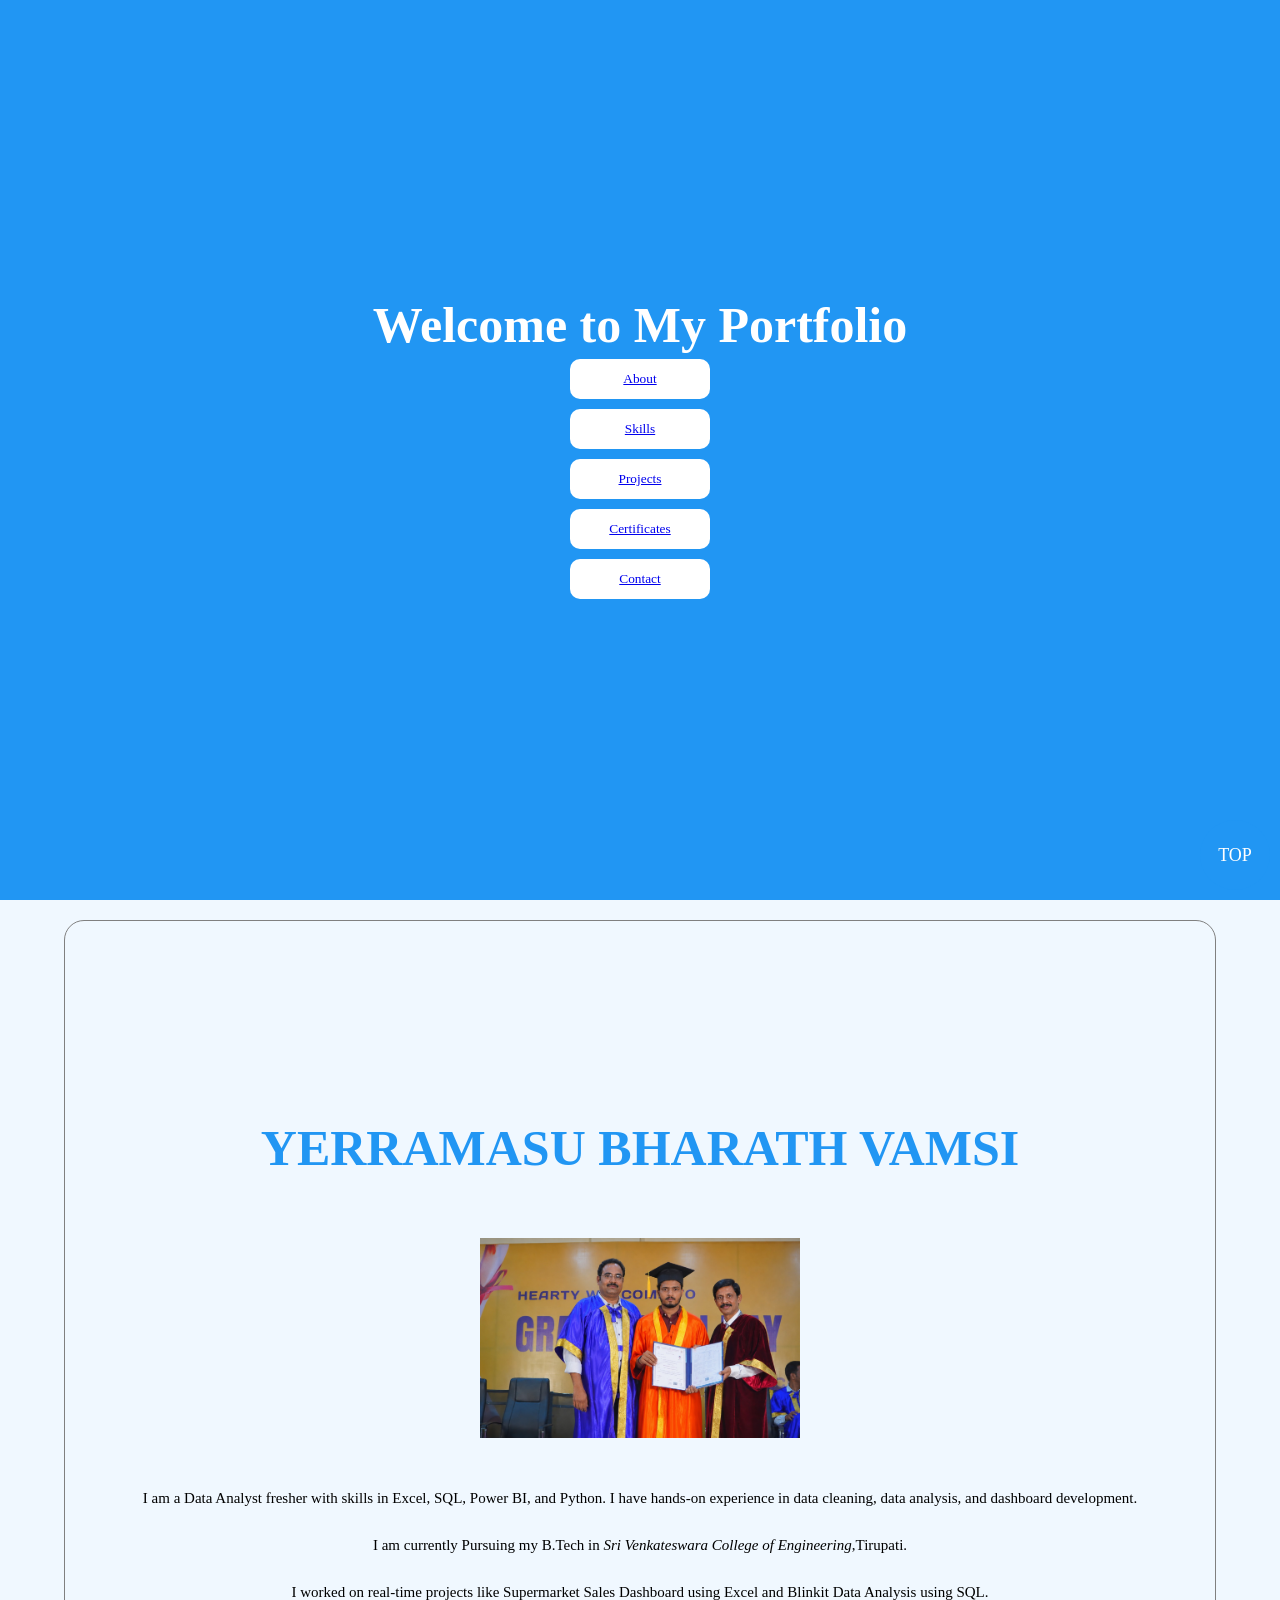
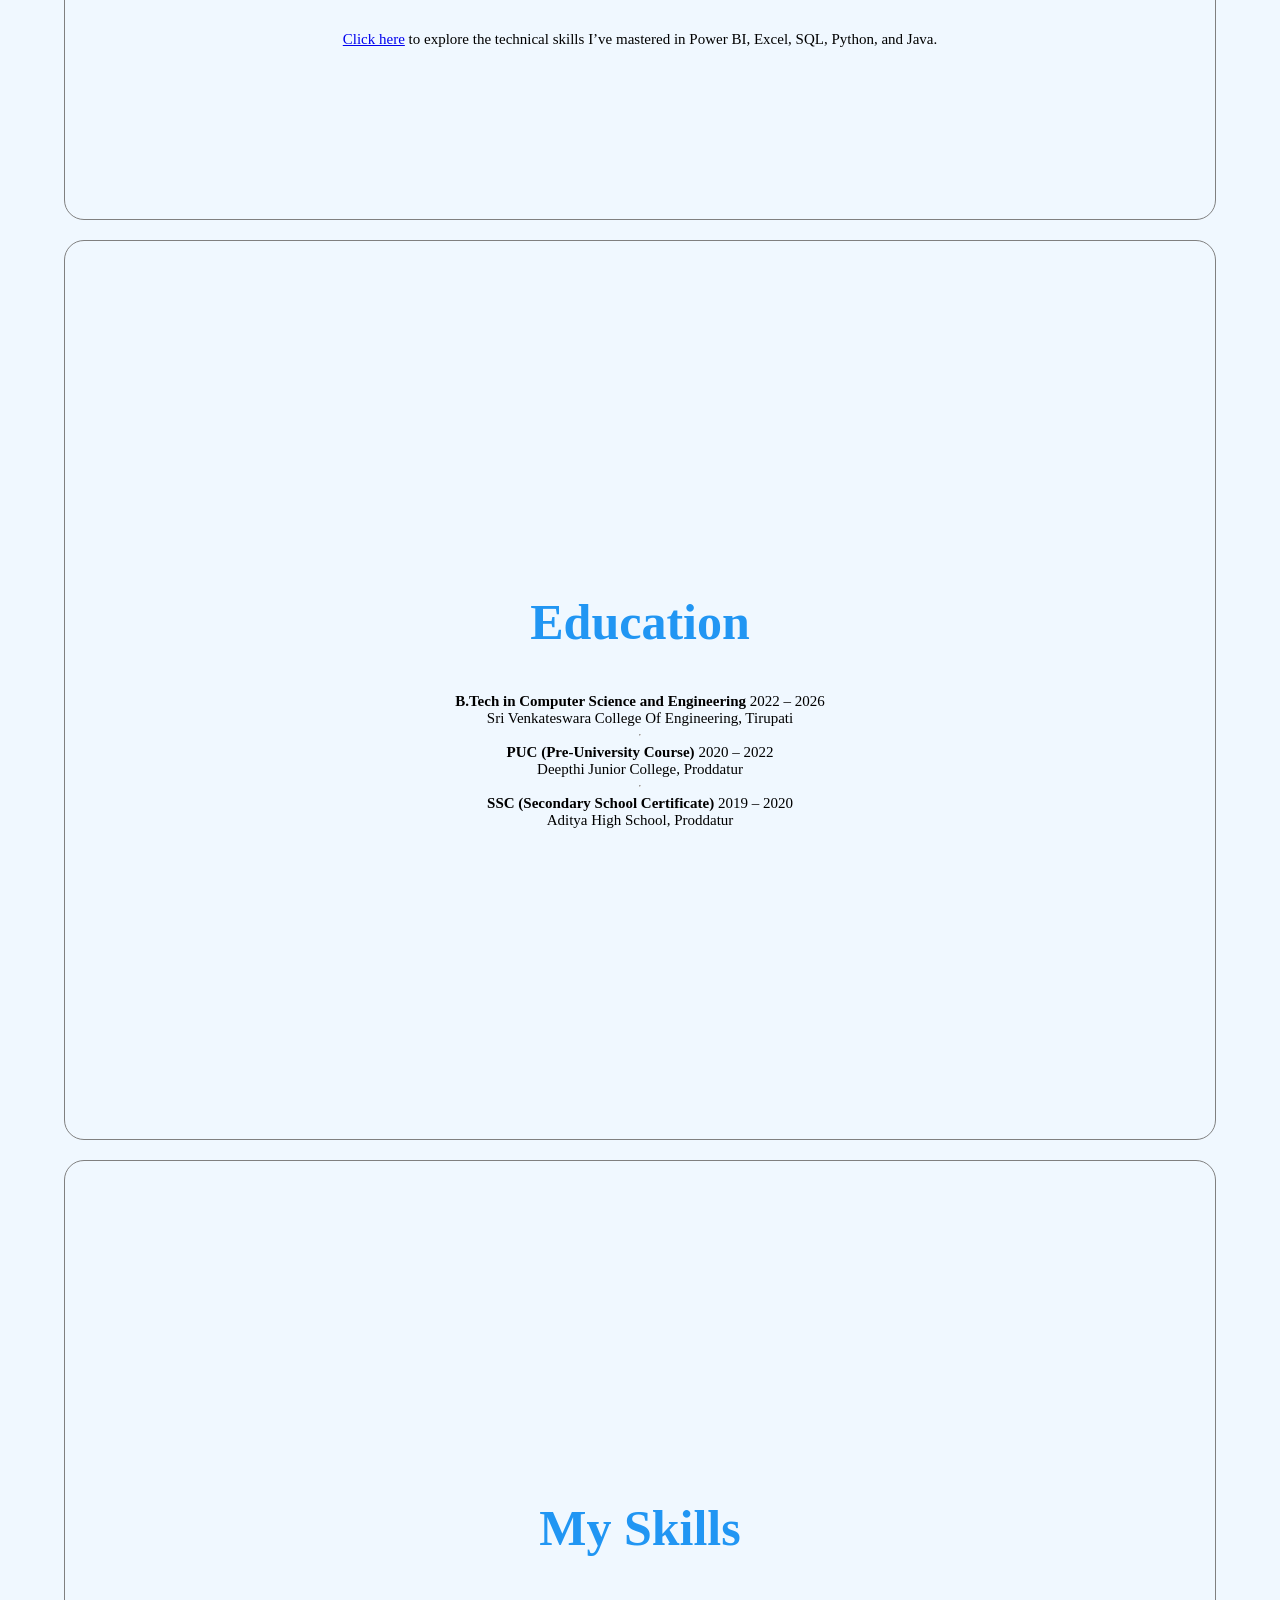
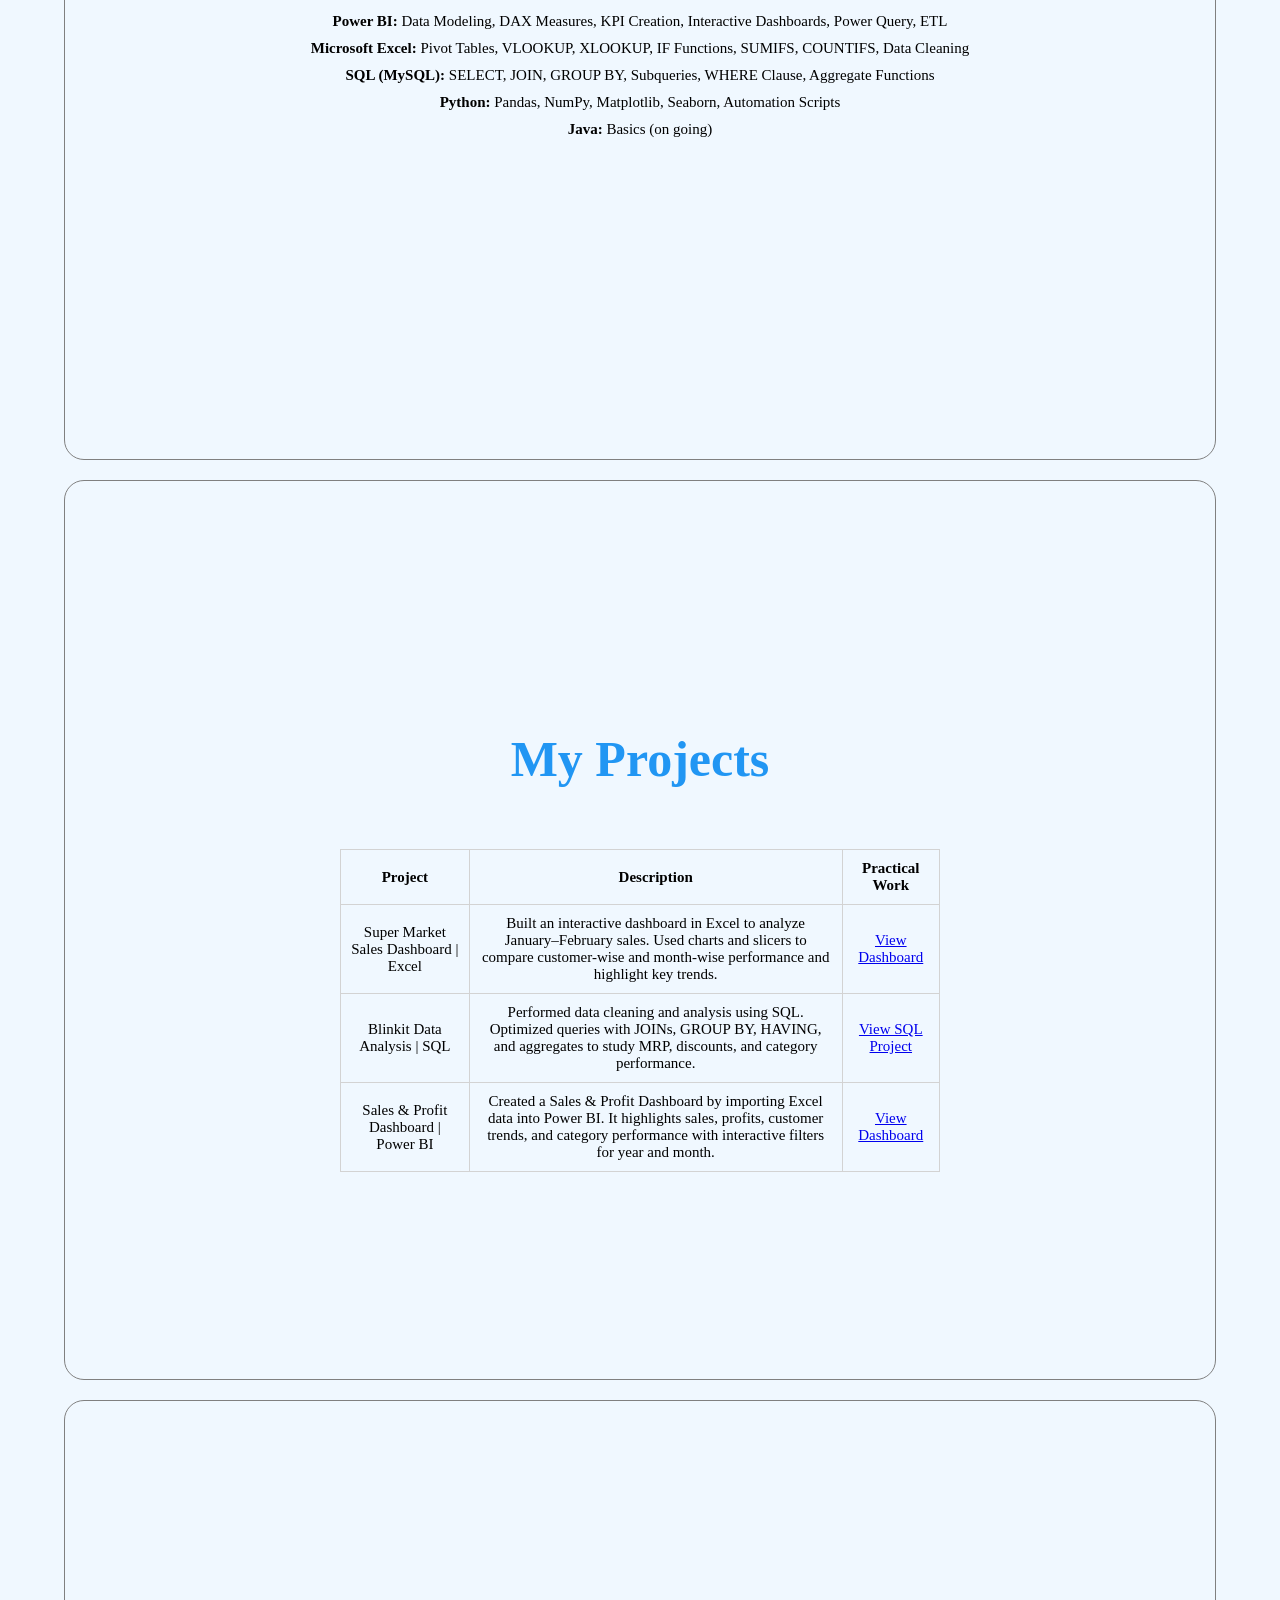
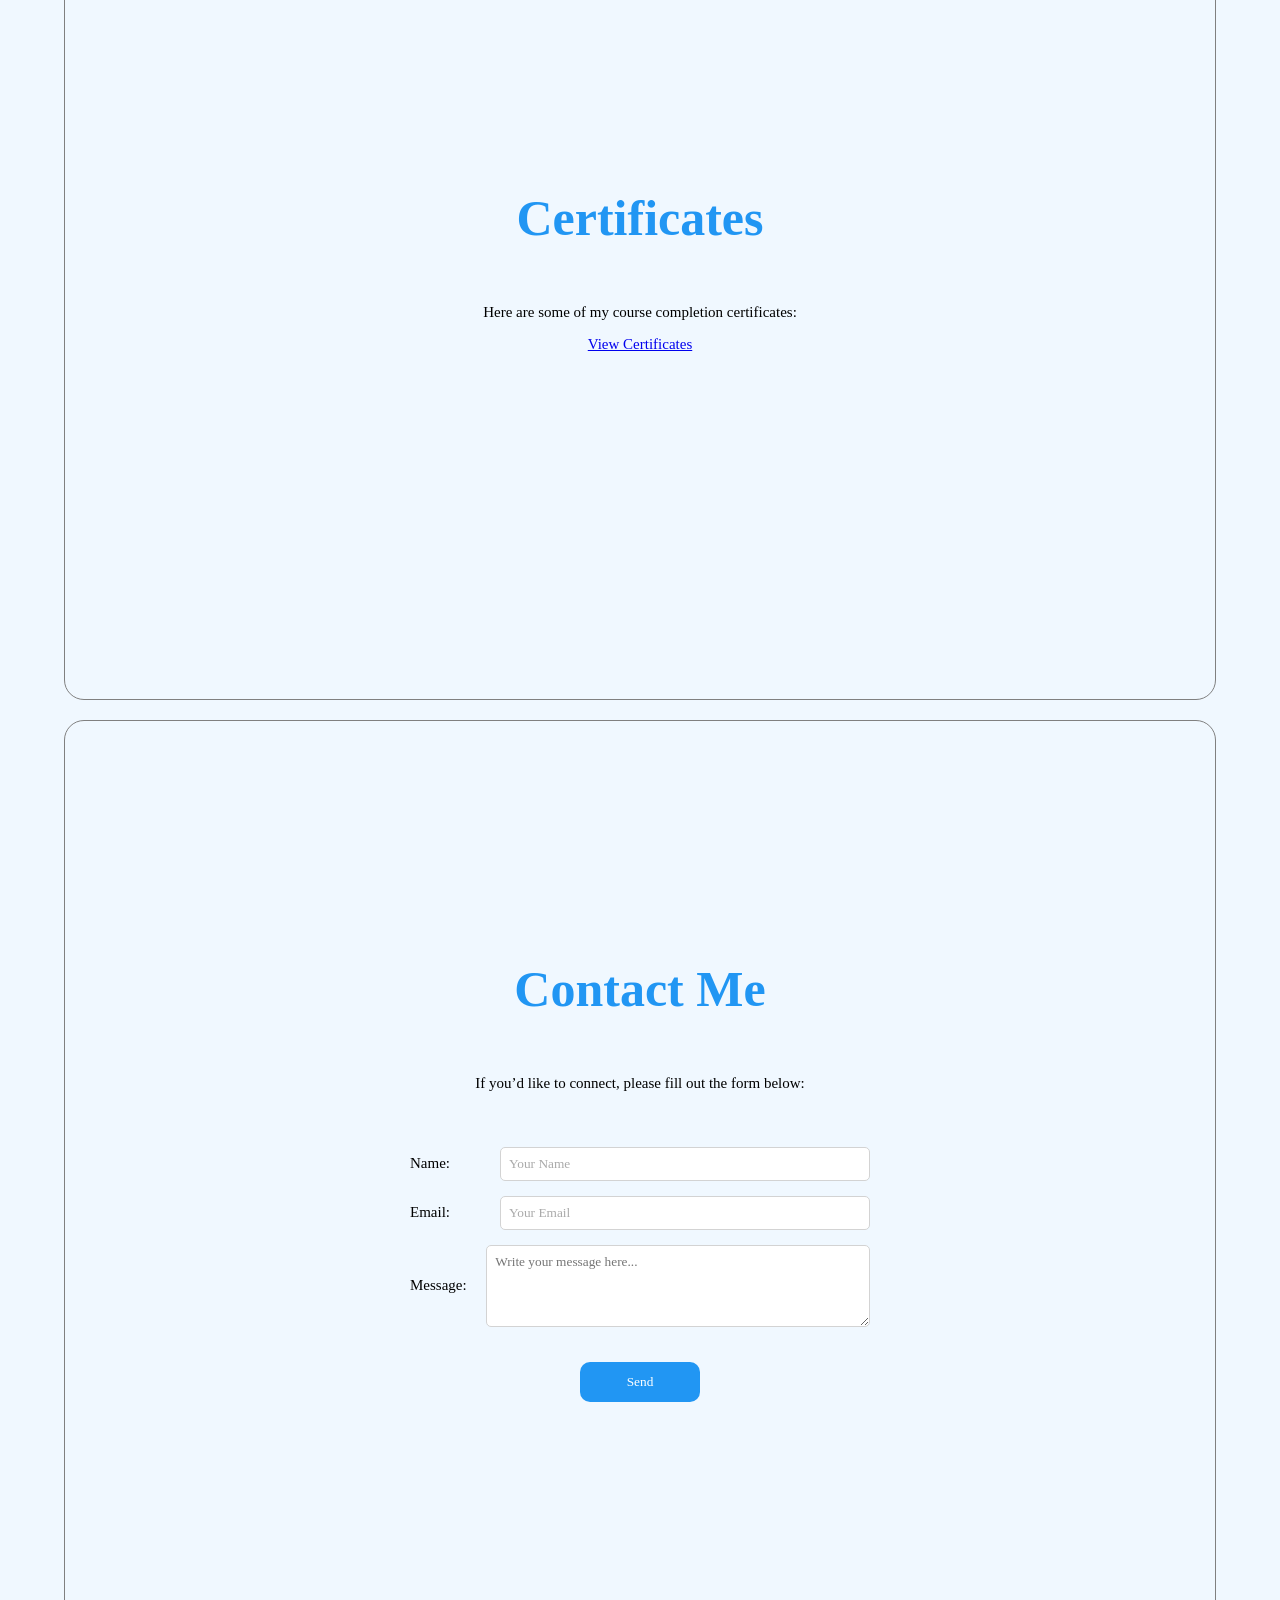
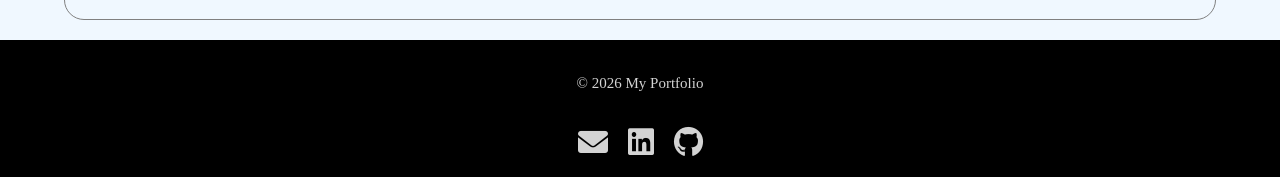
==== commit bedbba38: "Final image path fix" ====
--- a/index.html
+++ b/index.html
@@ -45,7 +45,7 @@
         <section id="about">
             <h1>YERRAMASU BHARATH VAMSI</h1>
 
-<img src="graduation-picture-bharath.jpeg" alt="Graduation Picture of Bharath"> <br>
+<img src="graduation-picture-bharath.JPEG" alt="Graduation Picture of Bharath"> <br>
 
     <P>I am a Data Analyst fresher with skills in Excel, SQL, Power BI, and Python. I have hands-on experience in 
 data cleaning, data analysis, and dashboard development.</P>
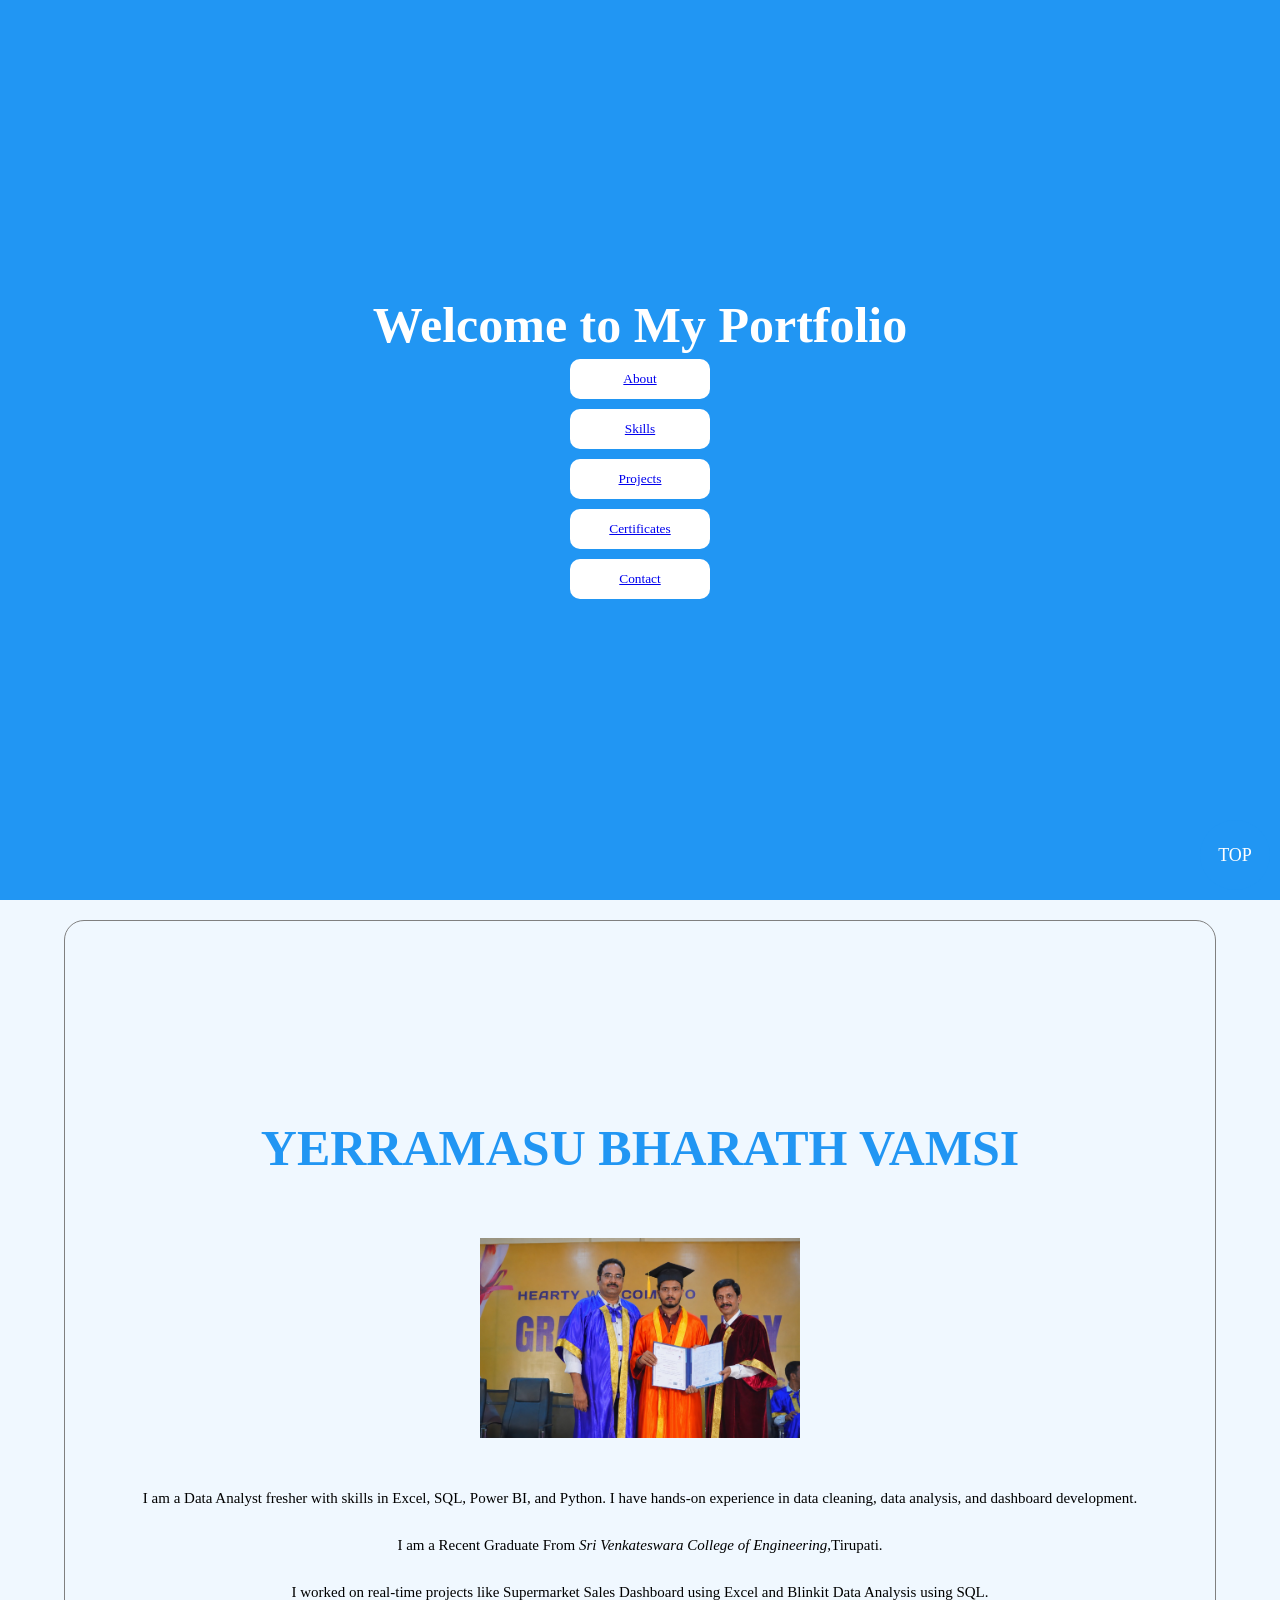
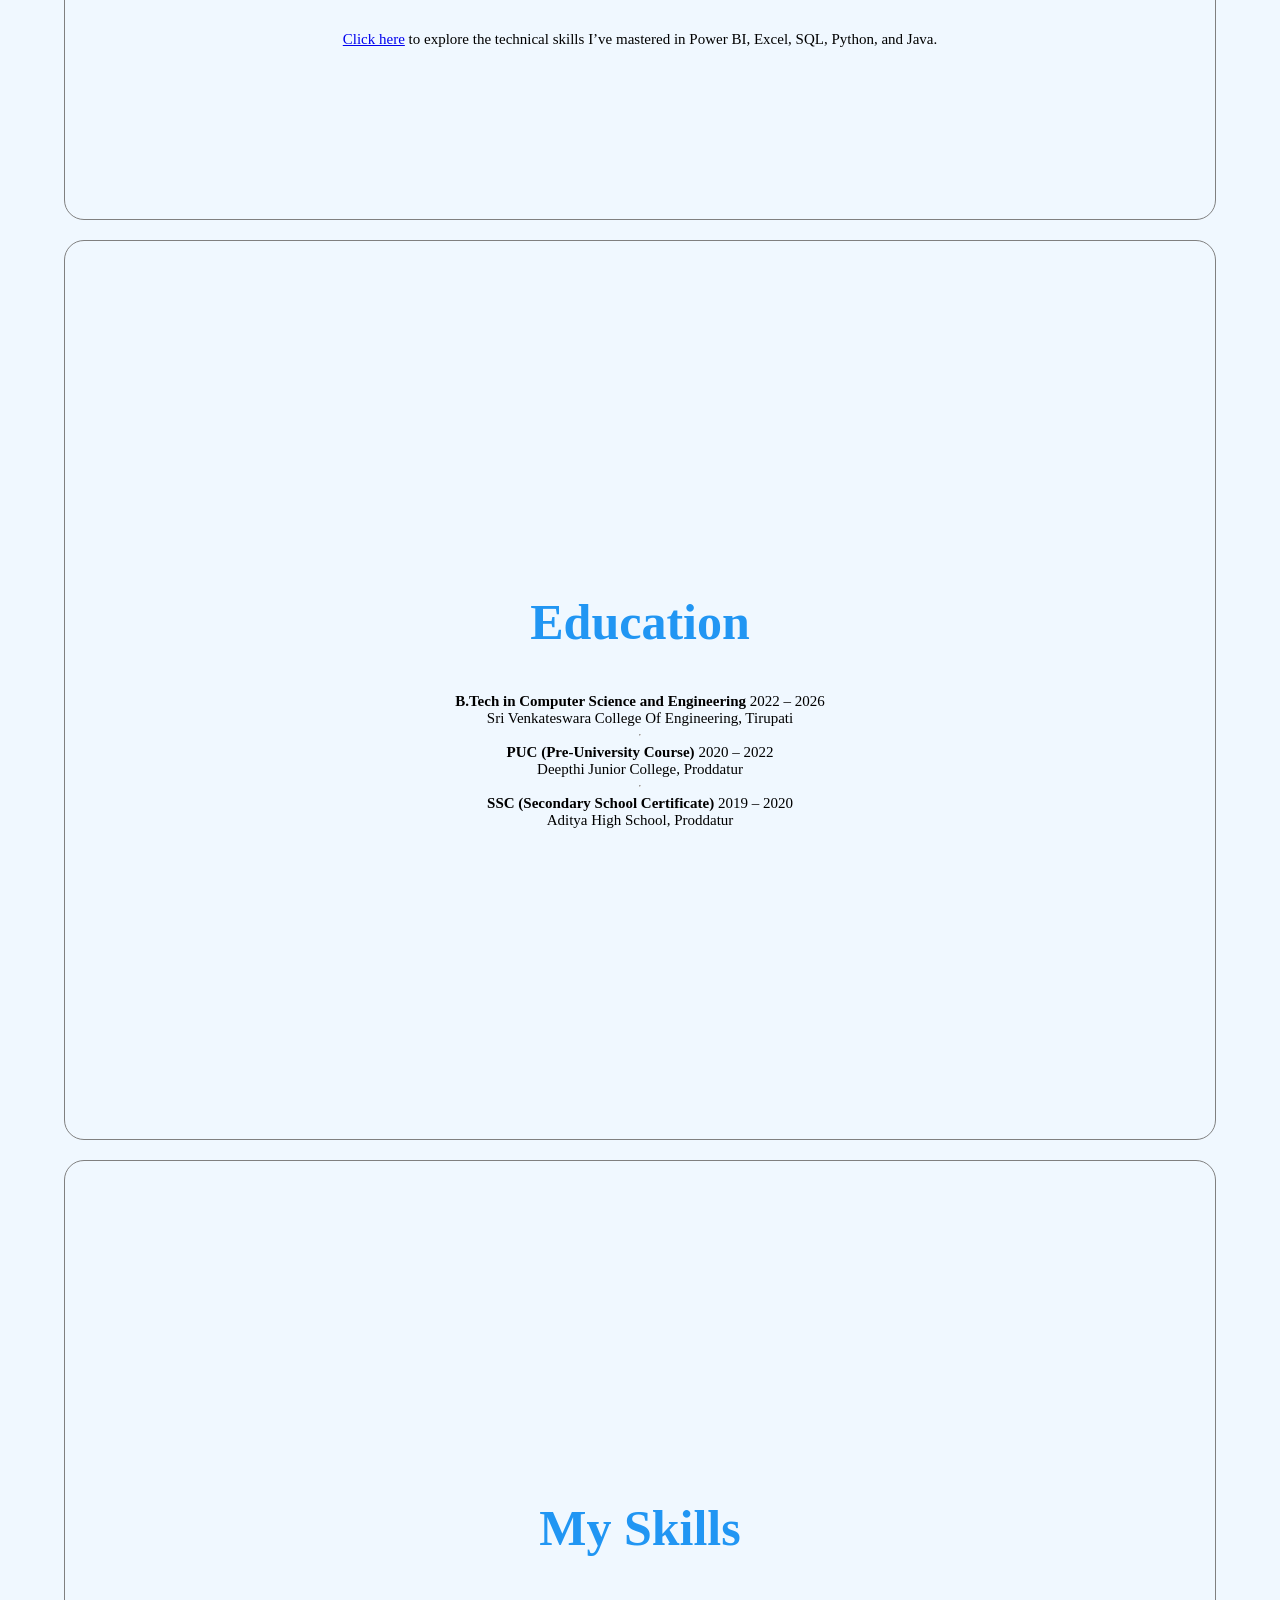
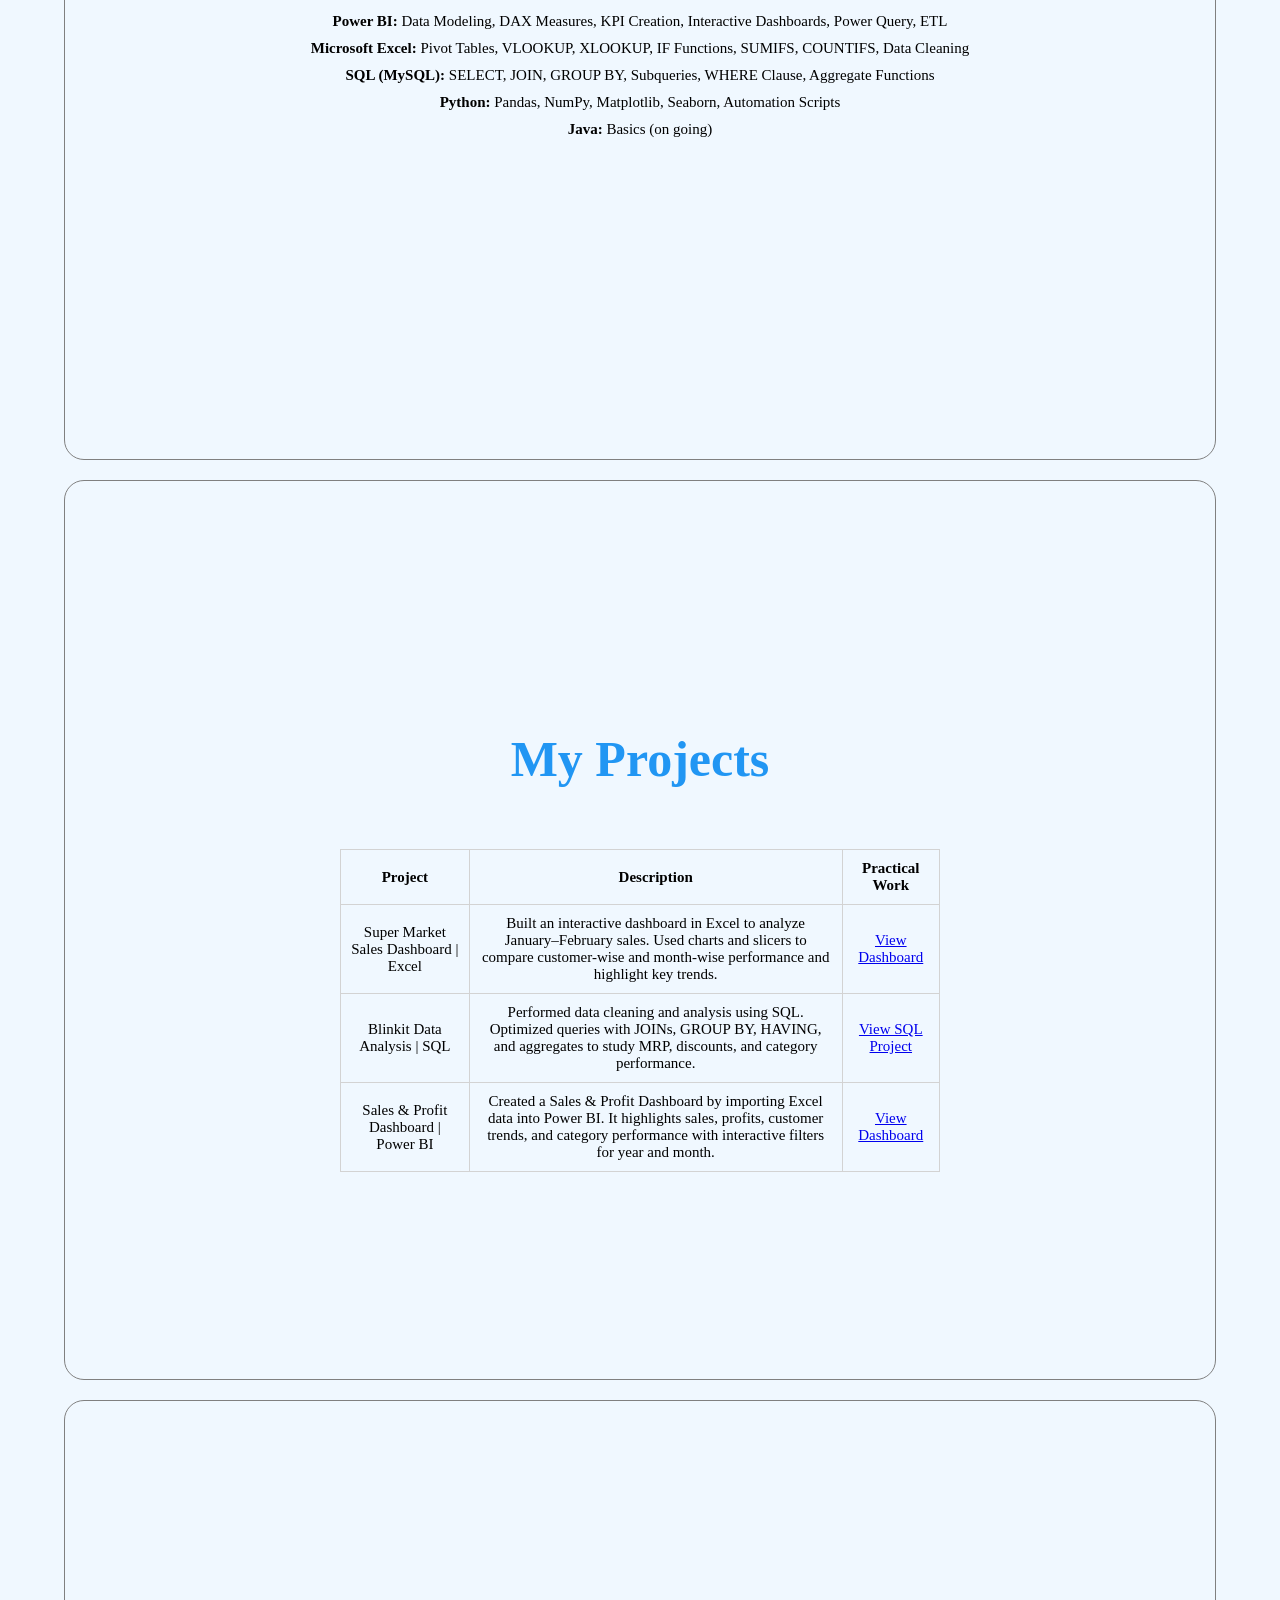
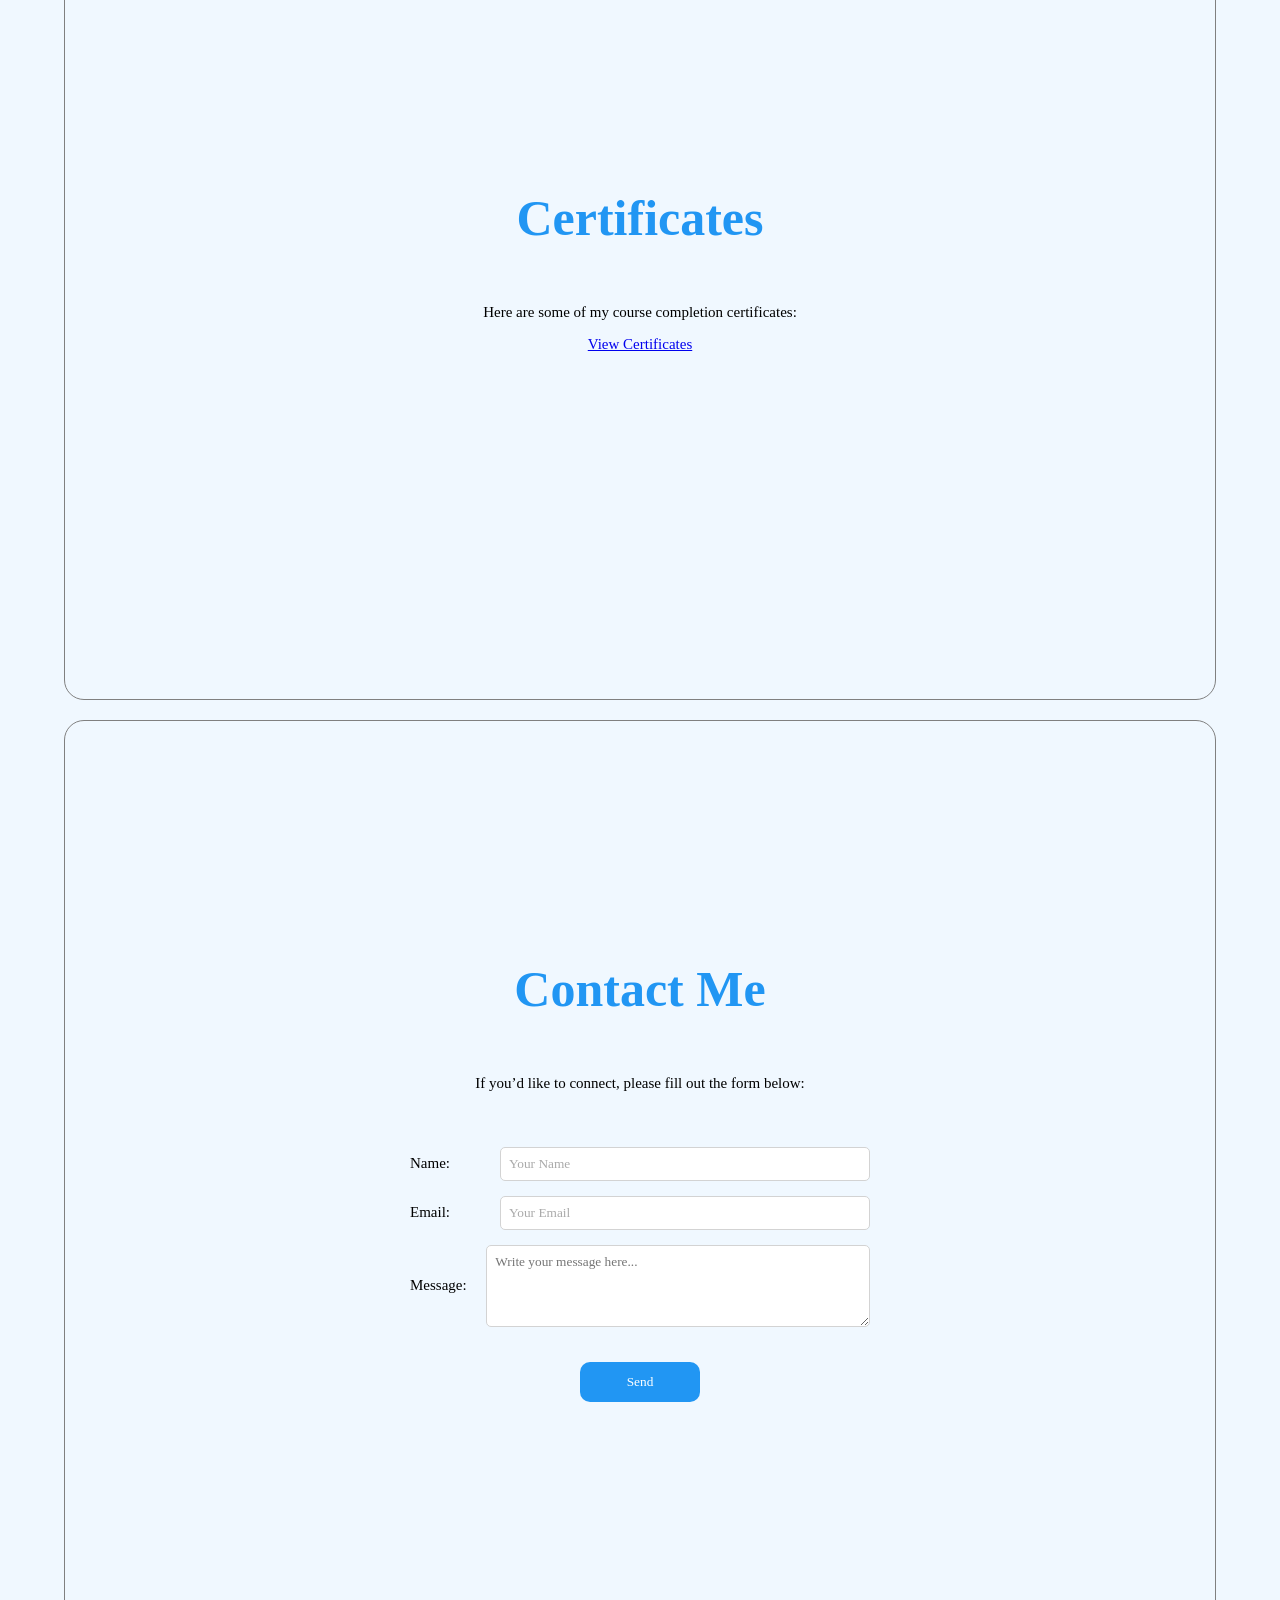
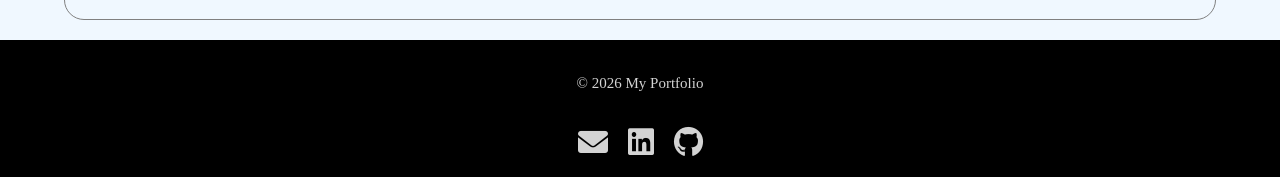
==== commit 26419a88: "Updated fresher to recent graduate" ====
--- a/index.html
+++ b/index.html
@@ -49,7 +49,7 @@
 
     <P>I am a Data Analyst fresher with skills in Excel, SQL, Power BI, and Python. I have hands-on experience in 
 data cleaning, data analysis, and dashboard development.</P>
-    <p>I am currently Pursuing my B.Tech in <em>Sri Venkateswara College of Engineering</em>,Tirupati.</p>
+    <p>I am a Recent Graduate From <em>Sri Venkateswara College of Engineering</em>,Tirupati.</p>
     <p>I worked on real-time projects like Supermarket Sales Dashboard using Excel and Blinkit Data Analysis 
 using SQL.</p>
     <p>
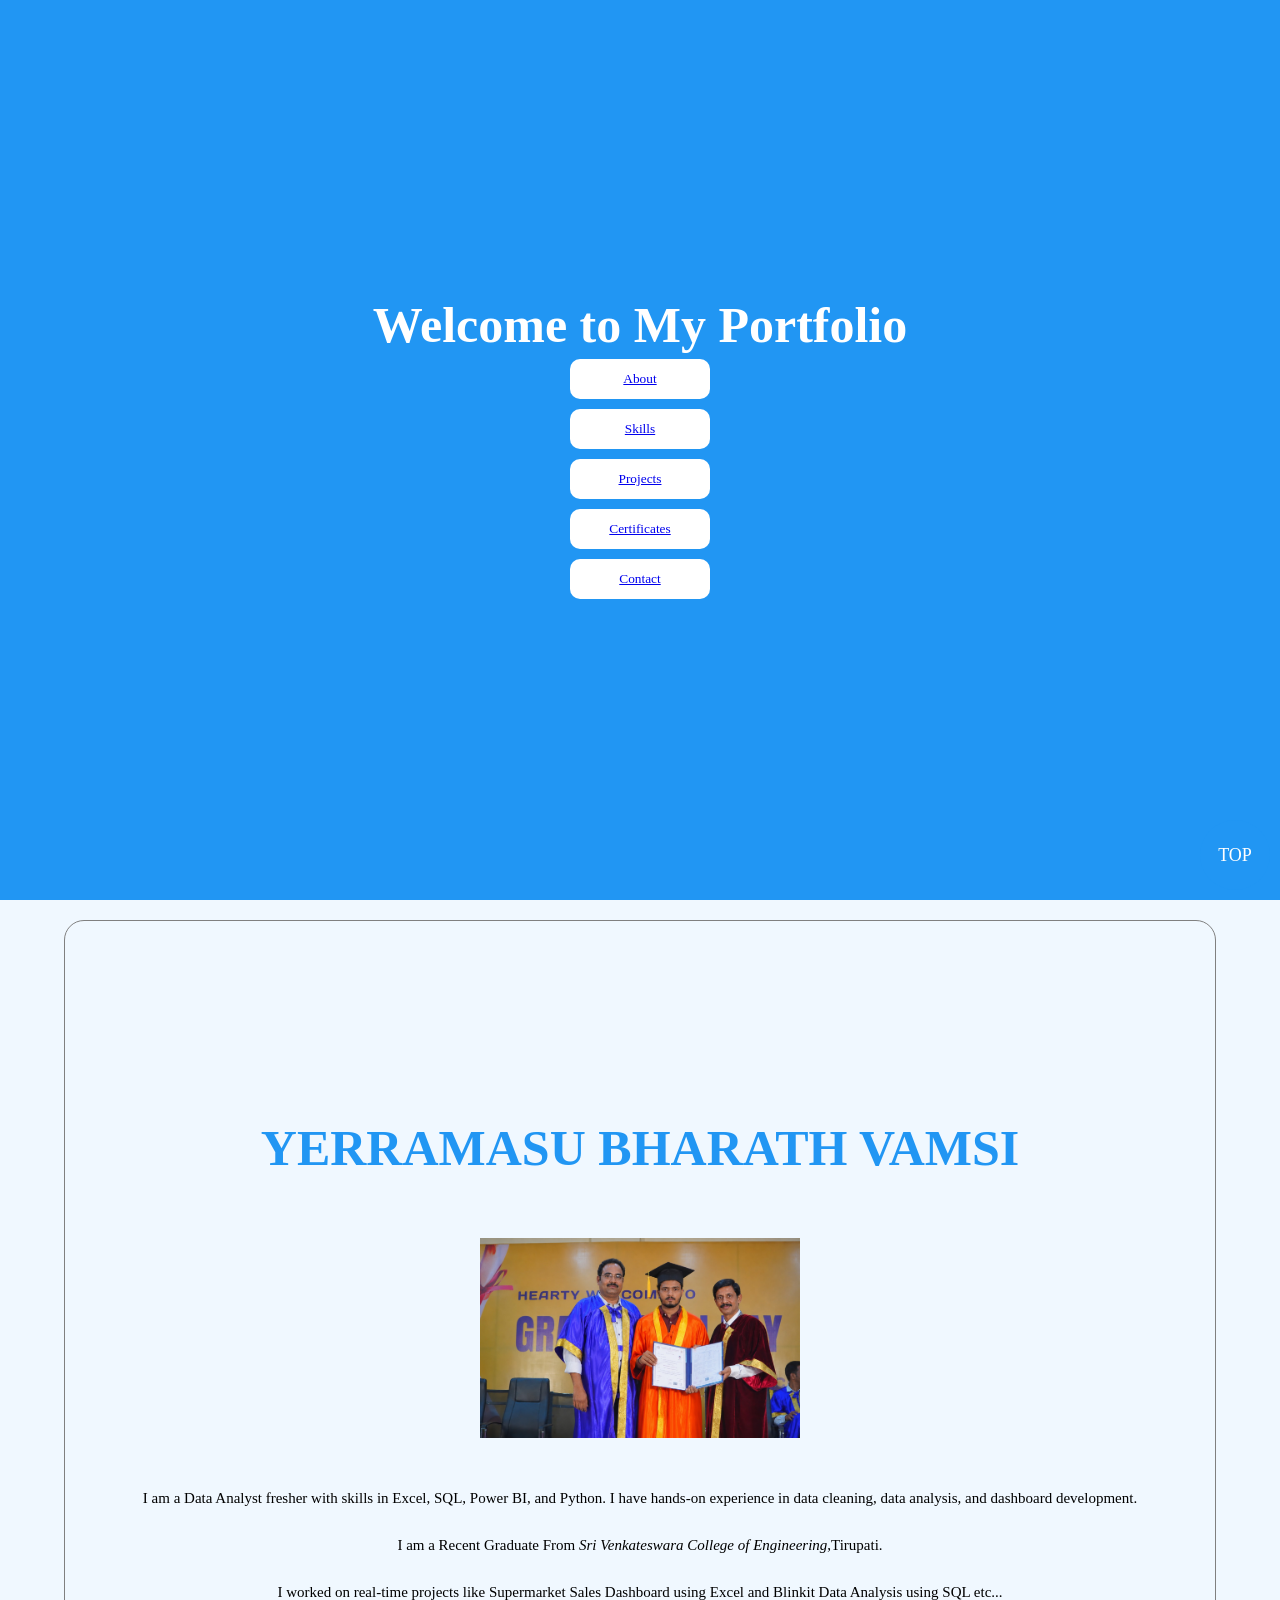
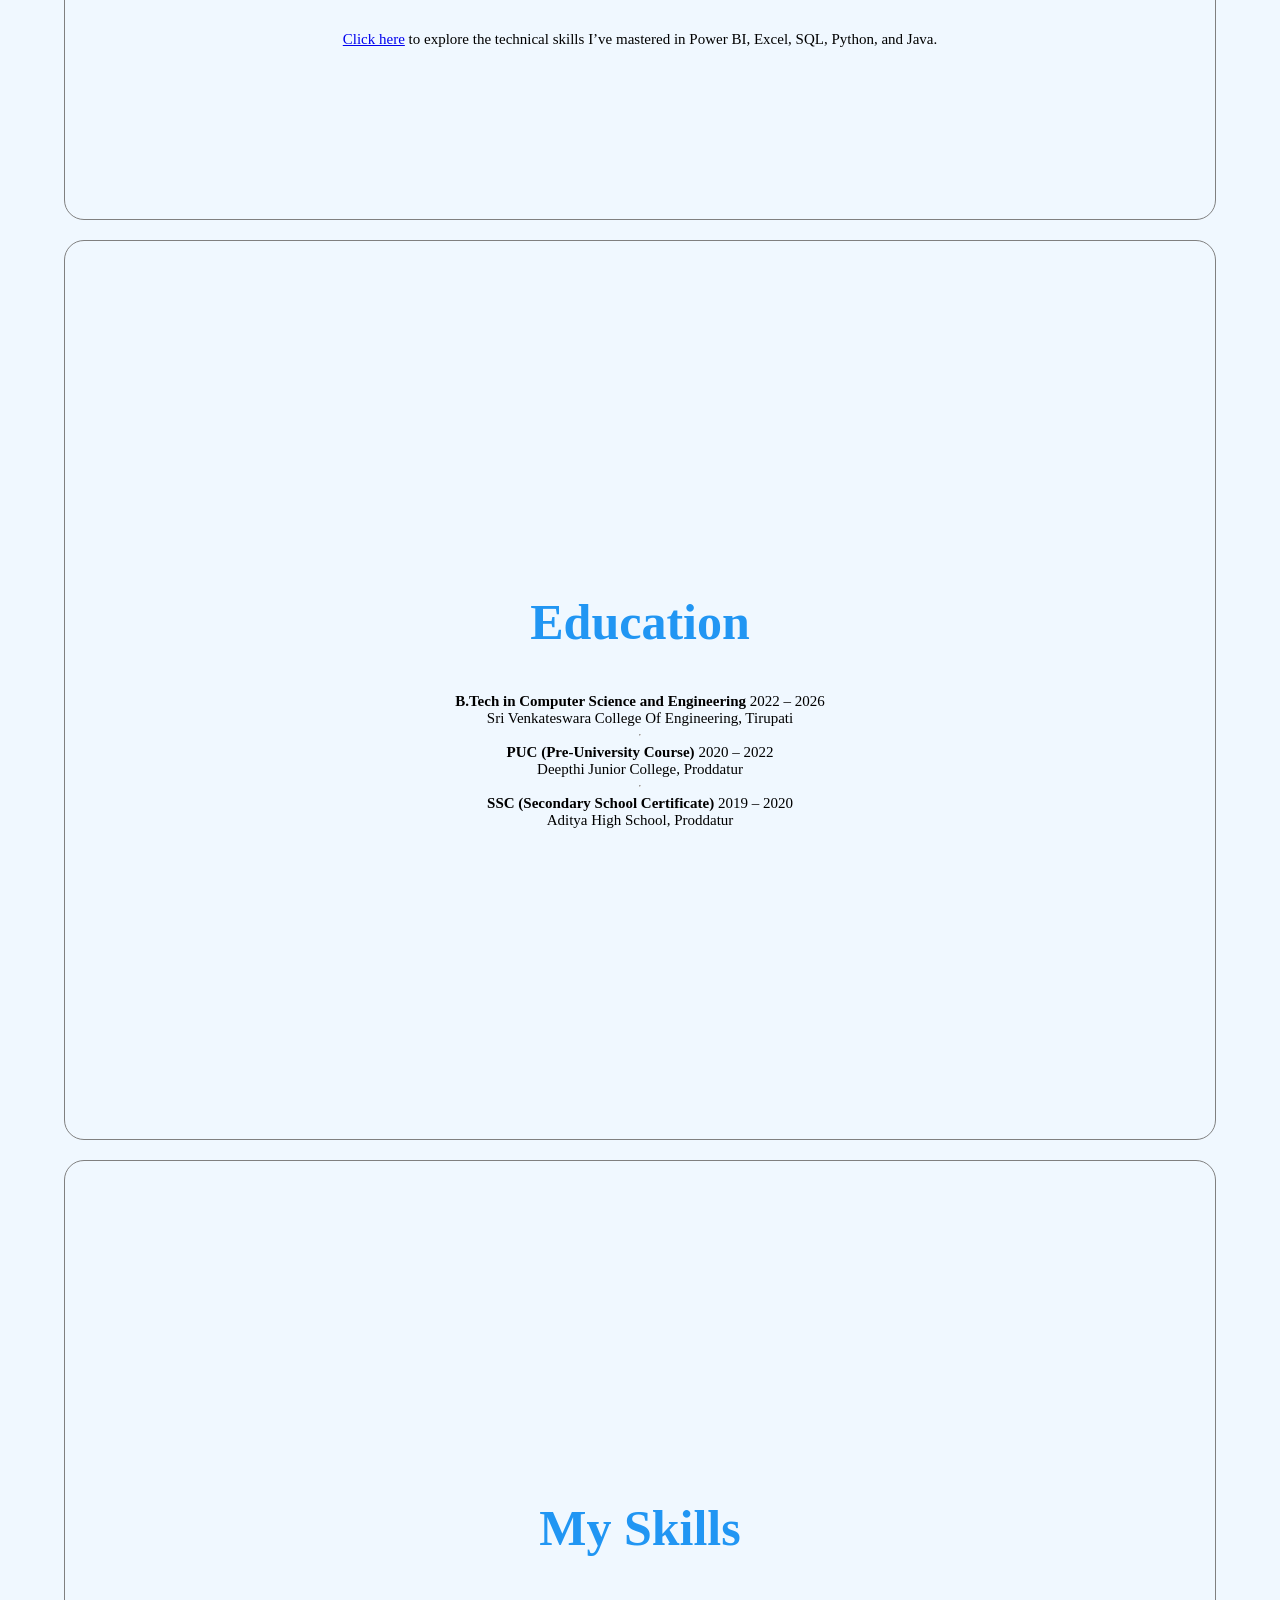
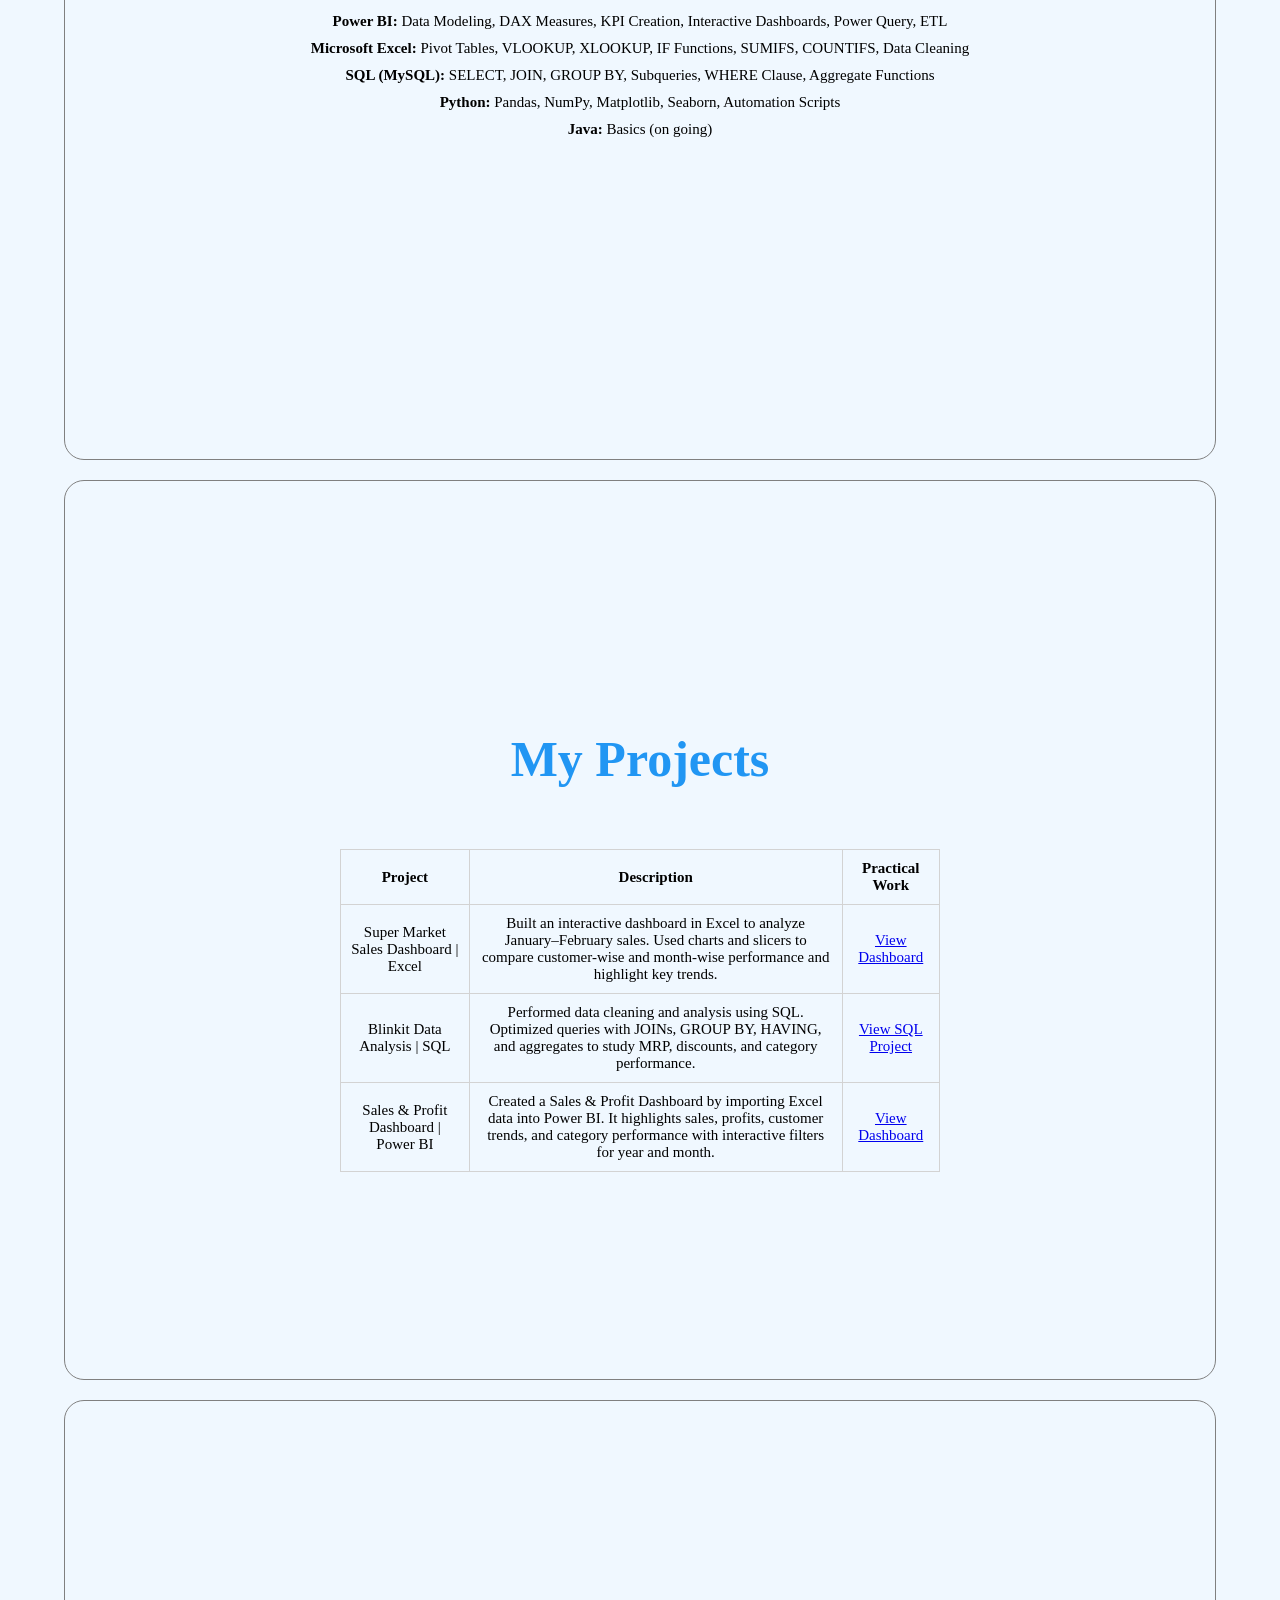
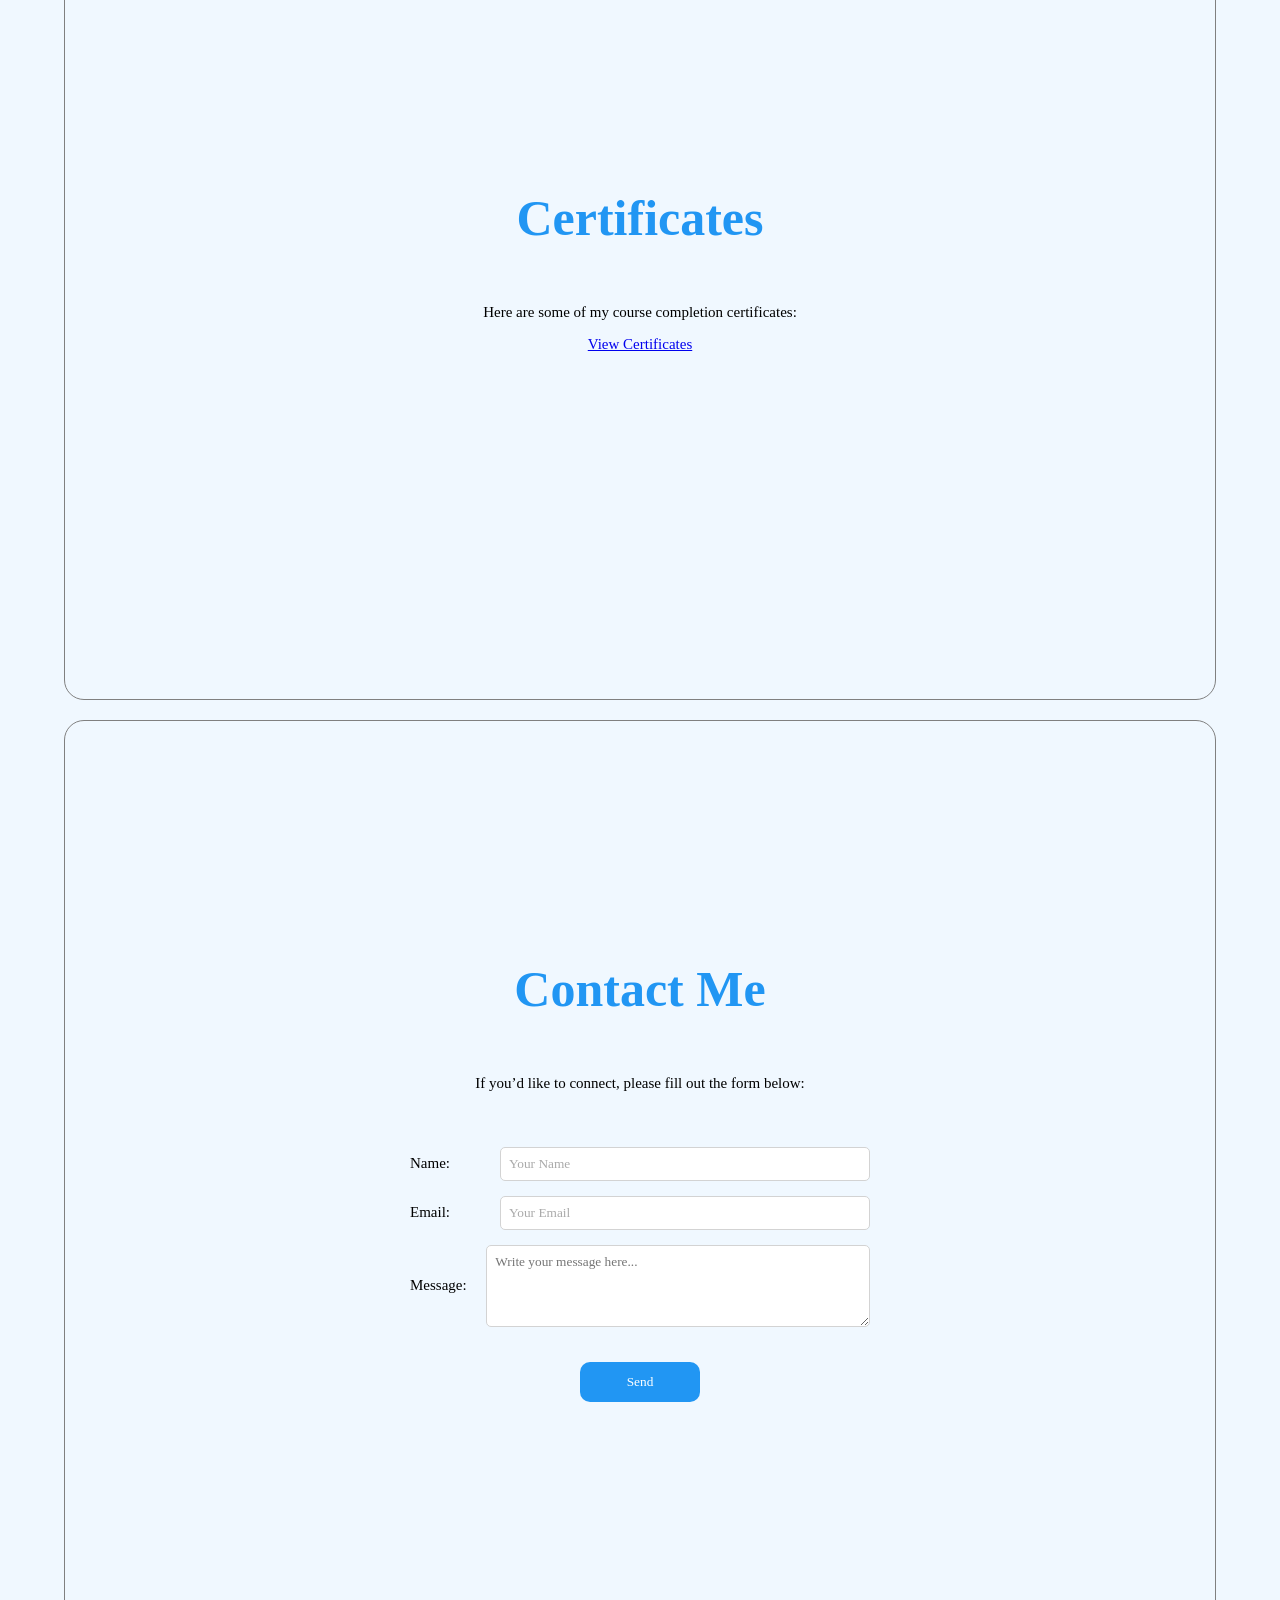
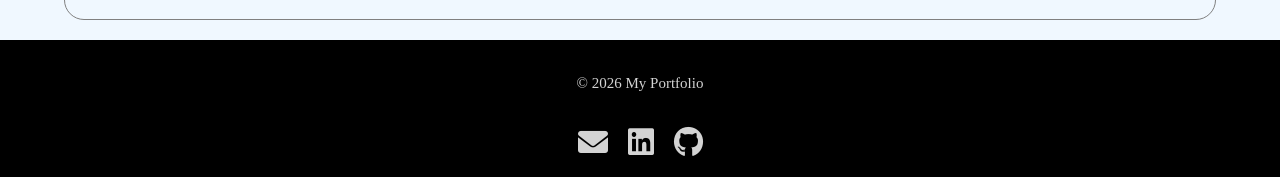
==== commit 81cc1792: "Update index.html" ====
--- a/index.html
+++ b/index.html
@@ -51,7 +51,7 @@
 data cleaning, data analysis, and dashboard development.</P>
     <p>I am a Recent Graduate From <em>Sri Venkateswara College of Engineering</em>,Tirupati.</p>
     <p>I worked on real-time projects like Supermarket Sales Dashboard using Excel and Blinkit Data Analysis 
-using SQL.</p>
+using SQL etc...</p>
     <p>
     <a href="#skills">Click here</a> to explore the technical skills I’ve mastered in Power BI, Excel, SQL, Python, and Java.
 </p>
@@ -214,4 +214,4 @@
         });
     </script>
 </body>
-</html>+</html>
